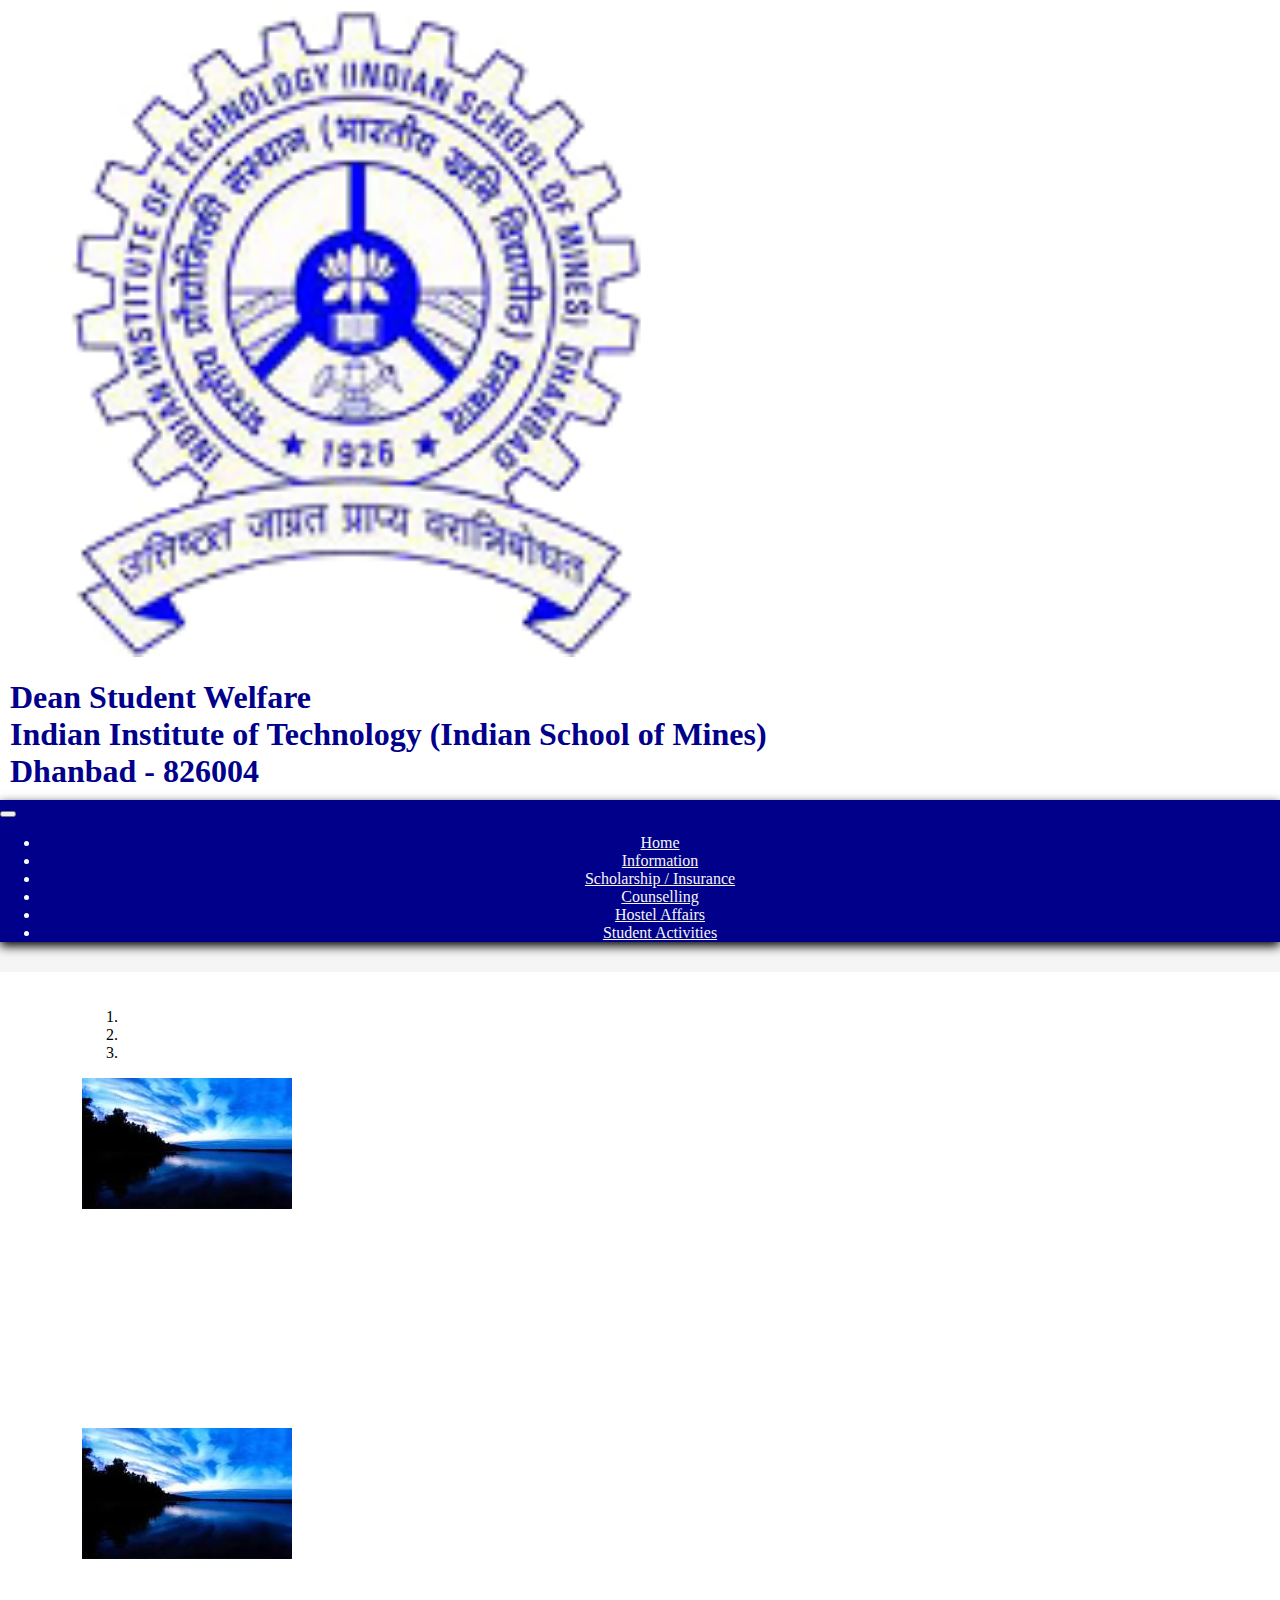
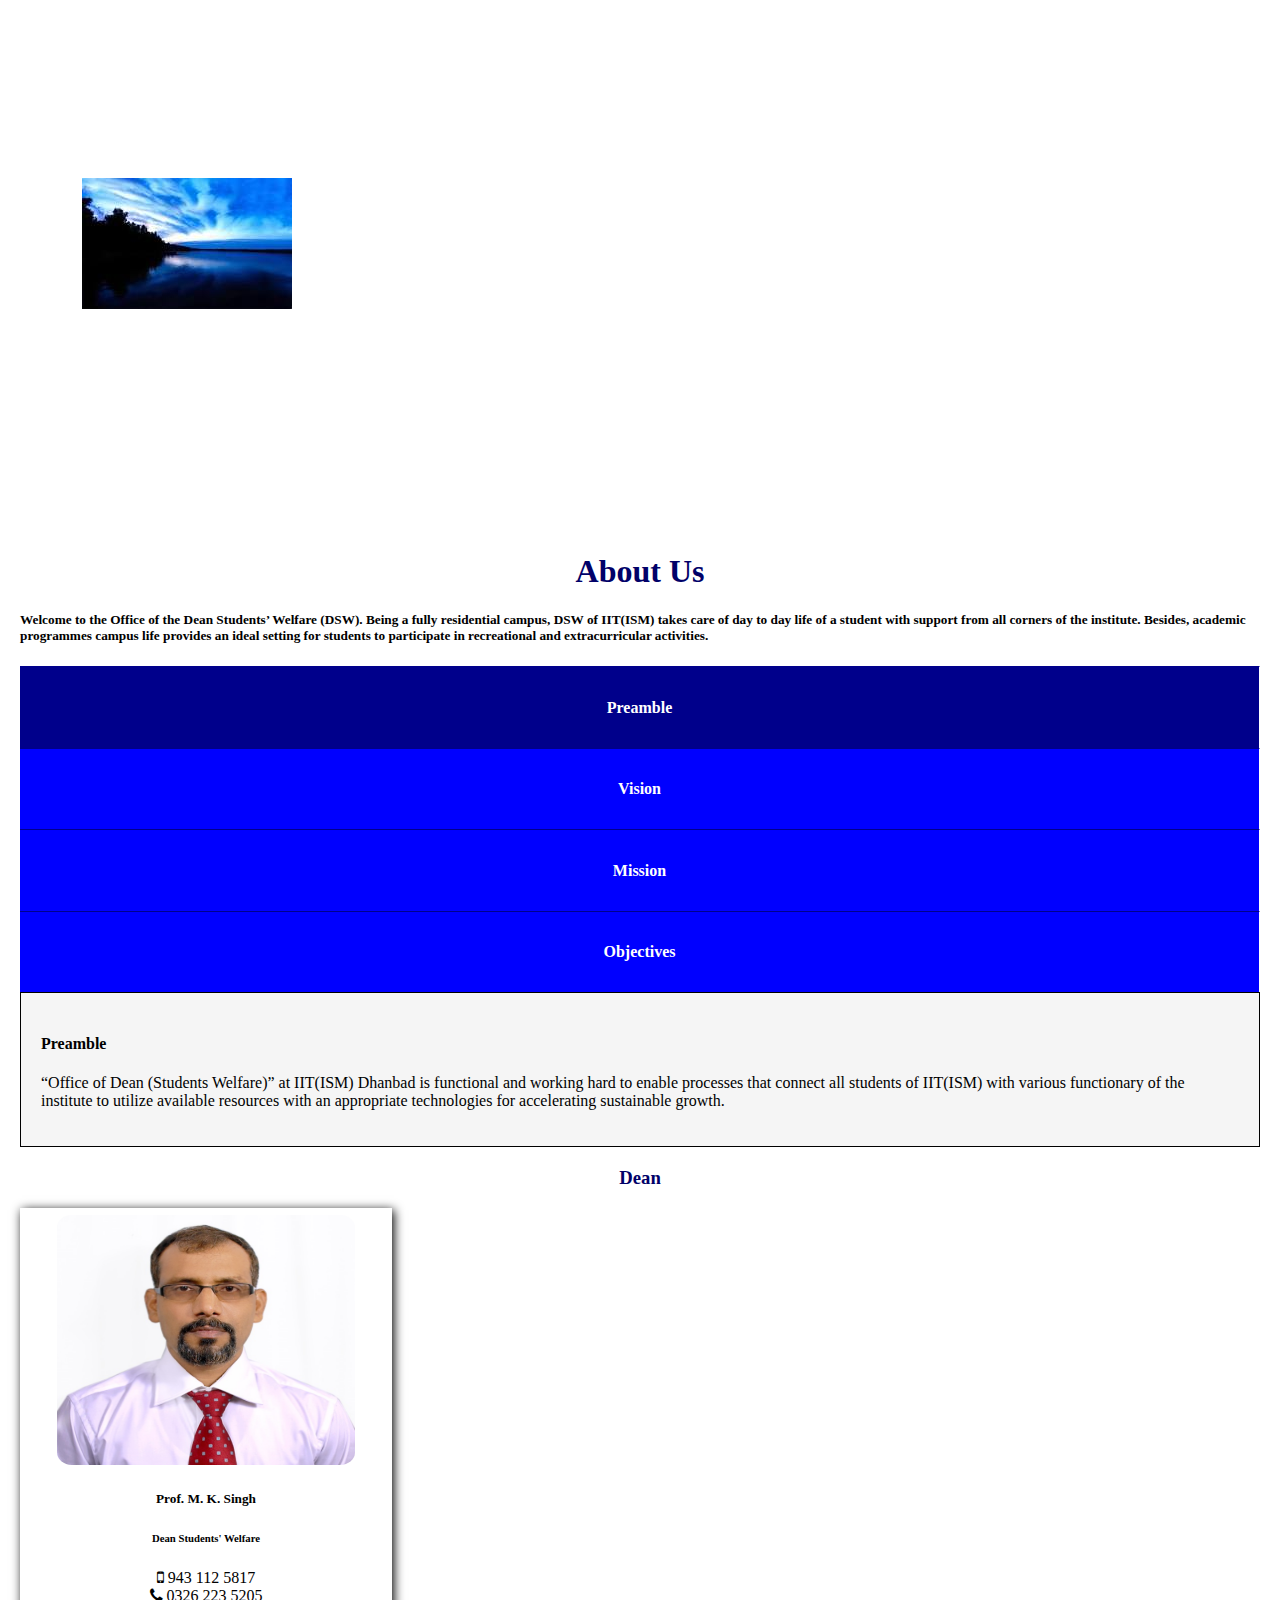
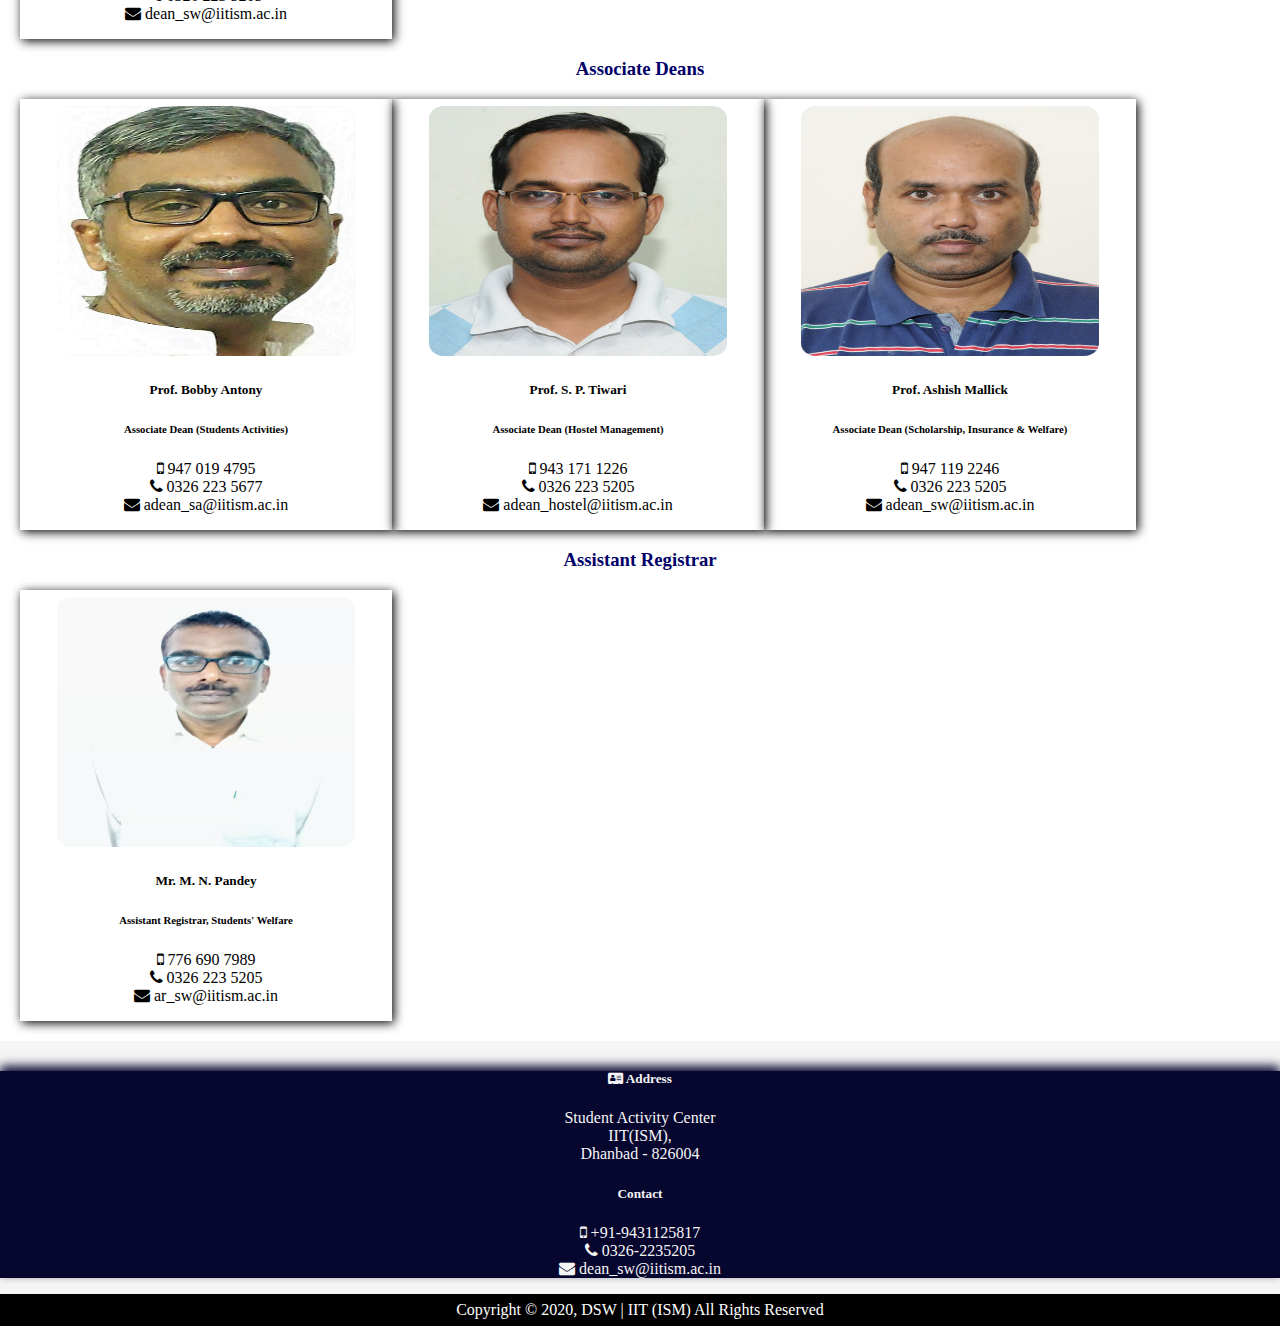
==== index.html @ 6314278c "hostel page data added" ====
<!DOCTYPE html>
<html>
    <head>
		    <meta charset="utf-8">
        <meta name="viewport" content="width=device-width, initial-scale=1.0">
        <link rel="stylesheet" href="assets/css/main.css">
        <link rel="stylesheet" href="https://cdnjs.cloudflare.com/ajax/libs/font-awesome/4.7.0/css/font-awesome.min.css">
        <!-- CSS only -->
        <link rel="stylesheet" href="https://stackpath.bootstrapcdn.com/bootstrap/4.5.1/css/bootstrap.min.css" integrity="sha384-VCmXjywReHh4PwowAiWNagnWcLhlEJLA5buUprzK8rxFgeH0kww/aWY76TfkUoSX" crossorigin="anonymous">
        <title>
            DSW | IIT(ISM) Dhanbad
        </title>
    </head>
    <body>
        <div class="container-fluid header">
          <div class="row ml-2 mt-2">
            <div class="header-logo">
              <img src="assets/images/ism-logo.jpg" alt="iit-ism-logo" id="header-logo-image" >
            </div>
            <div class="header-title-wrapper mx-auto">
              <h1 class="header-title">Dean Student Welfare</h1>
              <h1 class="header-title">Indian Institute of Technology (Indian School of Mines)</h1>
              <h1 class="header-title">Dhanbad - 826004</h1>
            </div>
          </div>
        </div>

        <nav class="navbar sticky-top navbar-expand-md navbar-dark">
          <div class="container-fluid">
            <!-- Brand -->
            <!-- Toggler/collapsibe Button -->
            <button class="navbar-toggler" type="button" data-toggle="collapse" data-target="#collapsibleNavbar">
              <span class="navbar-toggler-icon"></span>
            </button>
        
            <!-- Navbar links -->
            <div class="collapse navbar-collapse" id="collapsibleNavbar">
              <ul class="navbar-nav mx-auto">
                <li class="nav-item">
                  <a class="nav-link" href="index.html">Home</a>
                </li>
                <li class="nav-item">
                  <a class="nav-link" href="info.html">Information</a>
                </li>
                <li class="nav-item">
                  <a class="nav-link" href="siw.html">Scholarship / Insurance</a>
                </li>
               <li class="nav-item">
                  <a class="nav-link" href="counselling.html">Counselling</a>
                </li>
                <li class="nav-item">
                  <a class="nav-link" href="hostel.html">Hostel Affairs</a>
                </li>
               <li class="nav-item">
                  <a class="nav-link" href="sa.html">Student Activities</a>
                </li>
              
              
              
              </ul>
            </div>
          </div> 
        </nav>
          <div class="container">
            <div class="row main-body">
                <div class="carousel-wrapper">
                    
                </div>
                <div id="carouselExampleIndicators" class="carousel slide" data-ride="carousel">
                    <ol class="carousel-indicators">
                      <li data-target="#carouselExampleIndicators" data-slide-to="0" class="active"></li>
                      <li data-target="#carouselExampleIndicators" data-slide-to="1"></li>
                      <li data-target="#carouselExampleIndicators" data-slide-to="2"></li>
                    </ol>
                    <div class="carousel-inner">
                      <div class="carousel-item active">
                        <img src="assets/images/test.jpg" class="d-block w-100 h-100" alt="...">
                      </div>
                      <div class="carousel-item">
                        <img src="assets/images/test.jpg" class="d-block w-100 h-100" alt="...">
                      </div>
                      <div class="carousel-item">
                        <img src="assets/images/test.jpg" class="d-block w-100 h-100" alt="...">
                      </div>
                    </div>
                    <a class="carousel-control-prev" href="#carouselExampleIndicators" role="button" data-slide="prev">
                      <span class="carousel-control-prev-icon" aria-hidden="true"></span>
                      <span class="sr-only">Previous</span>
                    </a>
                    <a class="carousel-control-next" href="#carouselExampleIndicators" role="button" data-slide="next">
                      <span class="carousel-control-next-icon" aria-hidden="true"></span>
                      <span class="sr-only">Next</span>
                    </a>
                </div>

                
                <div class="about-wrapper m-2 mb-4">
                  <h1 class="about-heading underline-effect">About Us</h1>
                  <h5> 
                    Welcome to the Office of the Dean Students’ Welfare (DSW). Being a fully residential campus, DSW of IIT(ISM) takes care of day to day life of a student with support from all corners of the institute. Besides, academic programmes campus life provides an ideal setting for students to participate in recreational and extracurricular activities.
                  </h5>
                </div>

                <div class="col-12 col-md-3 body-boxes" id="preamble">
                  <h4 class="section-heading">Preamble</h4>
                </div>
                <div class="col-12 col-md-3 body-boxes" id="vision">
                  <h4 class="section-heading">Vision</h4>
                </div>
                <div class="col-12 col-md-3 body-boxes" id="mission">
                  <h4 class="section-heading">Mission</h4>
                </div>
                <div class="col-12 col-md-3 body-boxes" id="objectives">
                  <h4 class="section-heading">Objectives</h4>
                </div>
                <div class="col-12 box-info pl-4" id="preambleinfo">
                  <h4 class="box-info-heading">Preamble</h4>
                  <p>“Office of Dean (Students Welfare)” at IIT(ISM) Dhanbad is functional and working hard to enable processes that connect all students of IIT(ISM) with various functionary of the institute to utilize available resources with an appropriate technologies for accelerating sustainable growth. </p>
                </div>
                <div class="col-12 box-info pl-4" id="visioninfo">
                  <h4 class="box-info-heading">Vision</h4>
                  <p>Sustainable and all-encompassing Growth of Students of IIT(ISM) through Knowledge sharing, Resource sharing and Well discipline action.</p>
                </div>
                <div class="col-12 box-info pl-4" id="missioninfo">
                  <h4 class="box-info-heading">Mission</h4>
                  <p>Sustainable and inclusive growth of Students of IIT(ISM) by increasing opportunities and creating enabling environment for their all round development.</p>
                </div>
                <div class="col-12 box-info pl-4" id="objectivesinfo">
                  <h4 class="box-info-heading">Objectives</h4>
                  <ul>
                    <li>To create an enabling environment for all round development of students of IIT(ISM).</li>
                    <li>To inculcate discipline among students of IIT(ISM) for their qualitative improvement.</li>
                    <li>To assist the students through various schemes of State and Central Governments and the Istitute.</li>
                    <li>To enrich hostel facility for having a feeling about home away from home.</li>
                    <li>To develop an academic framework for working on Social, Cultural & Technical problems, their solutions and assessment.</li>
                    <li>To organize various activities in Cultural, Sports & Technical Fests to inculcate hidden talents among students, besides academics.</li>
                    <li>To drive Clean and Green Environment in an around the IIT(ISM) Campus.</li>
                  </ul>
                </div>

                <div class="contact-wrapper m-2 mb-4">
                  <h3 class="contact-heading underline-effect">Dean</h3>
                  <div class="card-wrapper">
                    <div class="ccard mx-auto m-3">
                      <img src="assets/images/dean_sw.jpg" class="card-img-top" alt="...">
                      <div class="card-body">
                        <h5 class="card-title">Prof. M. K. Singh</h5>
                        <h6 class="card-subtitle mb-2">Dean Students' Welfare</h6>
                        <p class="card-text">
                          <i class="fa fa-mobile"></i>  943 112 5817
                          <br>
                          <i class="fa fa-phone"></i>  0326 223 5205
                          <br>
                          <i class="fa fa-envelope"></i>  dean_sw@iitism.ac.in
                        </p>
                      </div>
                    </div>
                  </div>
                  <h3 class="contact-heading underline-effect">Associate Deans</h3>
                  <div class="card-wrapper">
                    <div class="ccard mx-auto m-3">
                      <img src="assets/images/adean_sa.jpg" class="card-img-top" alt="...">
                      <div class="card-body">
                        <h5 class="card-title">Prof. Bobby Antony</h5>
                        <h6 class="card-subtitle mb-2">Associate Dean (Students Activities)</h6>
                        <p class="card-text">
                          <i class="fa fa-mobile"></i>  947 019 4795
                          <br>
                          <i class="fa fa-phone"></i>  0326 223 5677
                          <br>
                          <i class="fa fa-envelope"></i>  adean_sa@iitism.ac.in
                        </p>
                      </div>
                    </div>
                    <div class="ccard mx-auto m-3">
                      <img src="assets/images/adean_hostel.jpg" class="card-img-top" alt="...">
                      <div class="card-body">
                        <h5 class="card-title">Prof. S. P. Tiwari</h5>
                        <h6 class="card-subtitle mb-2">Associate Dean (Hostel Management)</h6>
                        <p class="card-text">
                          <i class="fa fa-mobile"></i>   943 171 1226
                          <br>
                          <i class="fa fa-phone"></i>  0326 223 5205
                          <br>
                          <i class="fa fa-envelope"></i>  adean_hostel@iitism.ac.in 
                        </p>
                      </div>
                    </div>
                    <div class="ccard mx-auto m-3">
                      <img src="assets/images/adean_siw.jpg" class="card-img-top" alt="...">
                      <div class="card-body">
                        <h5 class="card-title">Prof. Ashish Mallick</h5>
                        <h6 class="card-subtitle mb-2">Associate Dean (Scholarship, Insurance & Welfare)</h6>
                        <p class="card-text">
                          <i class="fa fa-mobile"></i>  947 119 2246
                          <br>
                          <i class="fa fa-phone"></i>  0326 223 5205
                          <br>
                          <i class="fa fa-envelope"></i>  adean_sw@iitism.ac.in
                        </p>
                      </div>
                    </div>
                  </div>
                  <h3 class="contact-heading underline-effect">Assistant Registrar</h3>
                  <div class="card-wrapper">
                    <div class="ccard mx-auto m-3">
                      <img src="assets/images/ar_sw.jpg" class="card-img-top" alt="...">
                      <div class="card-body">
                        <h5 class="card-title">Mr. M. N. Pandey</h5>
                        <h6 class="card-subtitle mb-2">Assistant Registrar, Students' Welfare</h6>
                        <p class="card-text">
                          <i class="fa fa-mobile"></i>  776 690 7989
                          <br>
                          <i class="fa fa-phone"></i>  0326 223 5205
                          <br>
                          <i class="fa fa-envelope"></i>  ar_sw@iitism.ac.in
                        </p>
                      </div>
                    </div>
                  </div>
                </div>
                
                
            </div>
        </div>

        

        <div class="container-fluid footer-wrapper">
          <div class="row footer">
            <div class="col-12 col-md-6 mt-4 mb-3 footer-col">
              <h5 class="text-uppercase font-weight-bold">
                <i class="fa fa-address-card"></i>  Address
              </h5>
              <p>
                Student Activity Center
                <br>
                IIT(ISM),
                <br>
                Dhanbad - 826004
              </p>
            </div>
            <div class="col-12 col-md-6 mt-4 mb-3 footer-col">
              <h5 class="text-uppercase font-weight-bold">Contact</h5>
              <p>
                <i class="fa fa-mobile"></i>  +91-9431125817 
                <br>
                <i class="fa fa-phone"></i>  0326-2235205 
                <br>
                <i class="fa fa-envelope"></i>   dean_sw@iitism.ac.in 
              </p>
            </div>
          </div>
        </div>
        <div class="copyright">
          Copyright © 2020, DSW | IIT (ISM) All Rights Reserved
        </div>


        
        <!-- JS, Popper.js, and jQuery -->
        <!-- <script src="https://code.jquery.com/jquery-3.5.1.slim.min.js" integrity="sha384-DfXdz2htPH0lsSSs5nCTpuj/zy4C+OGpamoFVy38MVBnE+IbbVYUew+OrCXaRkfj" crossorigin="anonymous"></script> -->
        <script src="https://ajax.googleapis.com/ajax/libs/jquery/3.5.1/jquery.min.js"></script>
        <script src="assets/scripts/main.js"></script>
        <script src="https://cdn.jsdelivr.net/npm/popper.js@1.16.1/dist/umd/popper.min.js" integrity="sha384-9/reFTGAW83EW2RDu2S0VKaIzap3H66lZH81PoYlFhbGU+6BZp6G7niu735Sk7lN" crossorigin="anonymous"></script>
        <script src="https://stackpath.bootstrapcdn.com/bootstrap/4.5.1/js/bootstrap.min.js" integrity="sha384-XEerZL0cuoUbHE4nZReLT7nx9gQrQreJekYhJD9WNWhH8nEW+0c5qq7aIo2Wl30J" crossorigin="anonymous"></script>
        
    </body>
</html>
---- assets/css/main.css ----
*{
    box-sizing: border-box;
}
html,
body{
    margin: 0;
    padding: 0;
    background-color: #f5f5f5 !important;
    font-family: 'Lora', serif;
    font-size: 16px;
}

.underline-effect{
    background-image: linear-gradient(to right, blue, blue);
    background-position: bottom center;
    background-repeat: no-repeat;
    background-size: 0 3px;
    transition: background-size .5s ease;
}
.underline-effect:hover{
    background-size: 50% 3px;
}

.header{
    /* border: 1px solid blueviolet; */
    background-color: white;
    display: flex;
}
.header-logo{
    /* border: 1px solid blue; */
    margin: 0;
    padding: 1%;
}
#header-logo-image{
    width: 100%;
    height: 100%;
}
.header-title-wrapper{
    margin: 10px;
}
.header-title{
    color: darkblue;
    padding: 0;
    margin: 0;
    font-size: 2rem;
}

.navbar{
    background-color: darkblue;
    box-shadow: 0 4px 10px black;
}
.nav-item{
    /* border: 1px solid black; */
    padding: 0 10px;
    text-align: center;
    color: white;
}
.nav-item a:hover{
    background-color: blue;
}
.nav-item a{
    color: whitesmoke;
}
.navbar-dark .nav-item a:hover{
    background-color: blue;
    color: white;
}
.nav-link{
    line-height: normal;
}

.main-body{
    background-color: white;
    margin-top: 30px;
    margin-bottom: 30px;
    padding: 20px;
    /* border: 1px solid black; */
}
.carousel{
    width: 90%;
    margin: 0 5% 2%;
}
.carousel-item{
    height: 350px;
}
.about-heading{
    color: rgb(1, 1, 105);
    text-align: center;
}
.about-heading:hover{
    background-size: 15% 3px;
}
.body-boxes{
    background-color: blue;
    padding: 10px;
    color: white;
    border-right: 1px solid white;
    border-top: 1px solid darkblue;
}
#preamble{
    background-color: darkblue;
}
.box-info{
    background-color: #f5f5f5;
    padding: 20px;
    margin-bottom: 20px;
    border: 1px solid black;
    display: none;
}
#preambleinfo{
    display: block;
}
.section-heading{
    text-align: center;
}

.contact-wrapper{
    width: 100%;
}
.contact-heading{
    color: rgb(1, 1, 105);
    font-weight: bold;
    text-align: center;
}
.contact-heading:hover{
    background-size: 20% 3px;
}
.card-wrapper{
    display: flex;
    flex-wrap: wrap;
    width: 100%;
    /* border: 1px solid black; */
}
.ccard{
    width: 30%;
    box-shadow: 2px 2px 10px black;
}
.ccard .card-img-top{
    width: 80%;
    max-height: 250px;
    margin-left: 10%;
    margin-top: 2%;
    border-radius: 5%;
}
.ccard .card-body{
    text-align: center;
}

.footer-wrapper{
    background-color: #06062f;
    color: whitesmoke;
    box-shadow: 0 -5px 10px #06062f;
}
.footer-col{
    text-align: center;
}
.copyright{
    width: 100%;
    padding: 7px 0;
    margin: 0;
    text-align: center;
    background-color: black;
    color: white;
}


.page-wrapper{
    width: 100%;
}
.page-heading{
    color: rgb(1, 1, 105);
    text-align: center;
}
.page-content{
    border-top: 1px dotted black;
}
.counselling-contact{
    font-size: 1.2rem;
}
.counselling-contact-list{
    list-style: none;
    padding: 0;
}

.hostel-large-view .hostel-boxes{
    padding: 10px;
    /* border: 1px solid black; */
}
.hostel-large-view .hostel-boxes .hostel-images{
    width: 90%;
    height: 200px;
    margin-left: 5%;
    border-radius: 5%;
}
.hostel-large-view .hostel-boxes h2{
    text-align: center;
}
.hostel-large-view .hostel-info{
    background-color: #f5f5f5;
    padding: 20px;
    box-shadow: 1px 1px 4px black;
    border-radius: 10px;
    margin-bottom: 10px;
}
.updown{
    transform: scaleY(0);
}
.hostel-mobile-view{
    display: none;
}
.hostel-mobile-view .card{
    margin: 5px;
}
.hostel-mobile-view .card .card-header h2{
    text-align: center;
}
.hostel-mobile-view .card .card-img-top{
    border-radius: 10px;
    height: 150px;
}


@media (max-width: 767.98px){
    .ccard{
        width: 45%;
    }
    .hostel-mobile-view{
        display: block;
    }
    .hostel-mobile-view .card .card-img-top{
        width: 90%;
        margin-left: 5%;
    }
    .hostel-large-view{
        display: none !important;
    }
    
}

@media (max-width: 575.98px) {
    .ccard{
        width: 90%;
    }
    .card-img-top{
        width: 75%;
    }
}
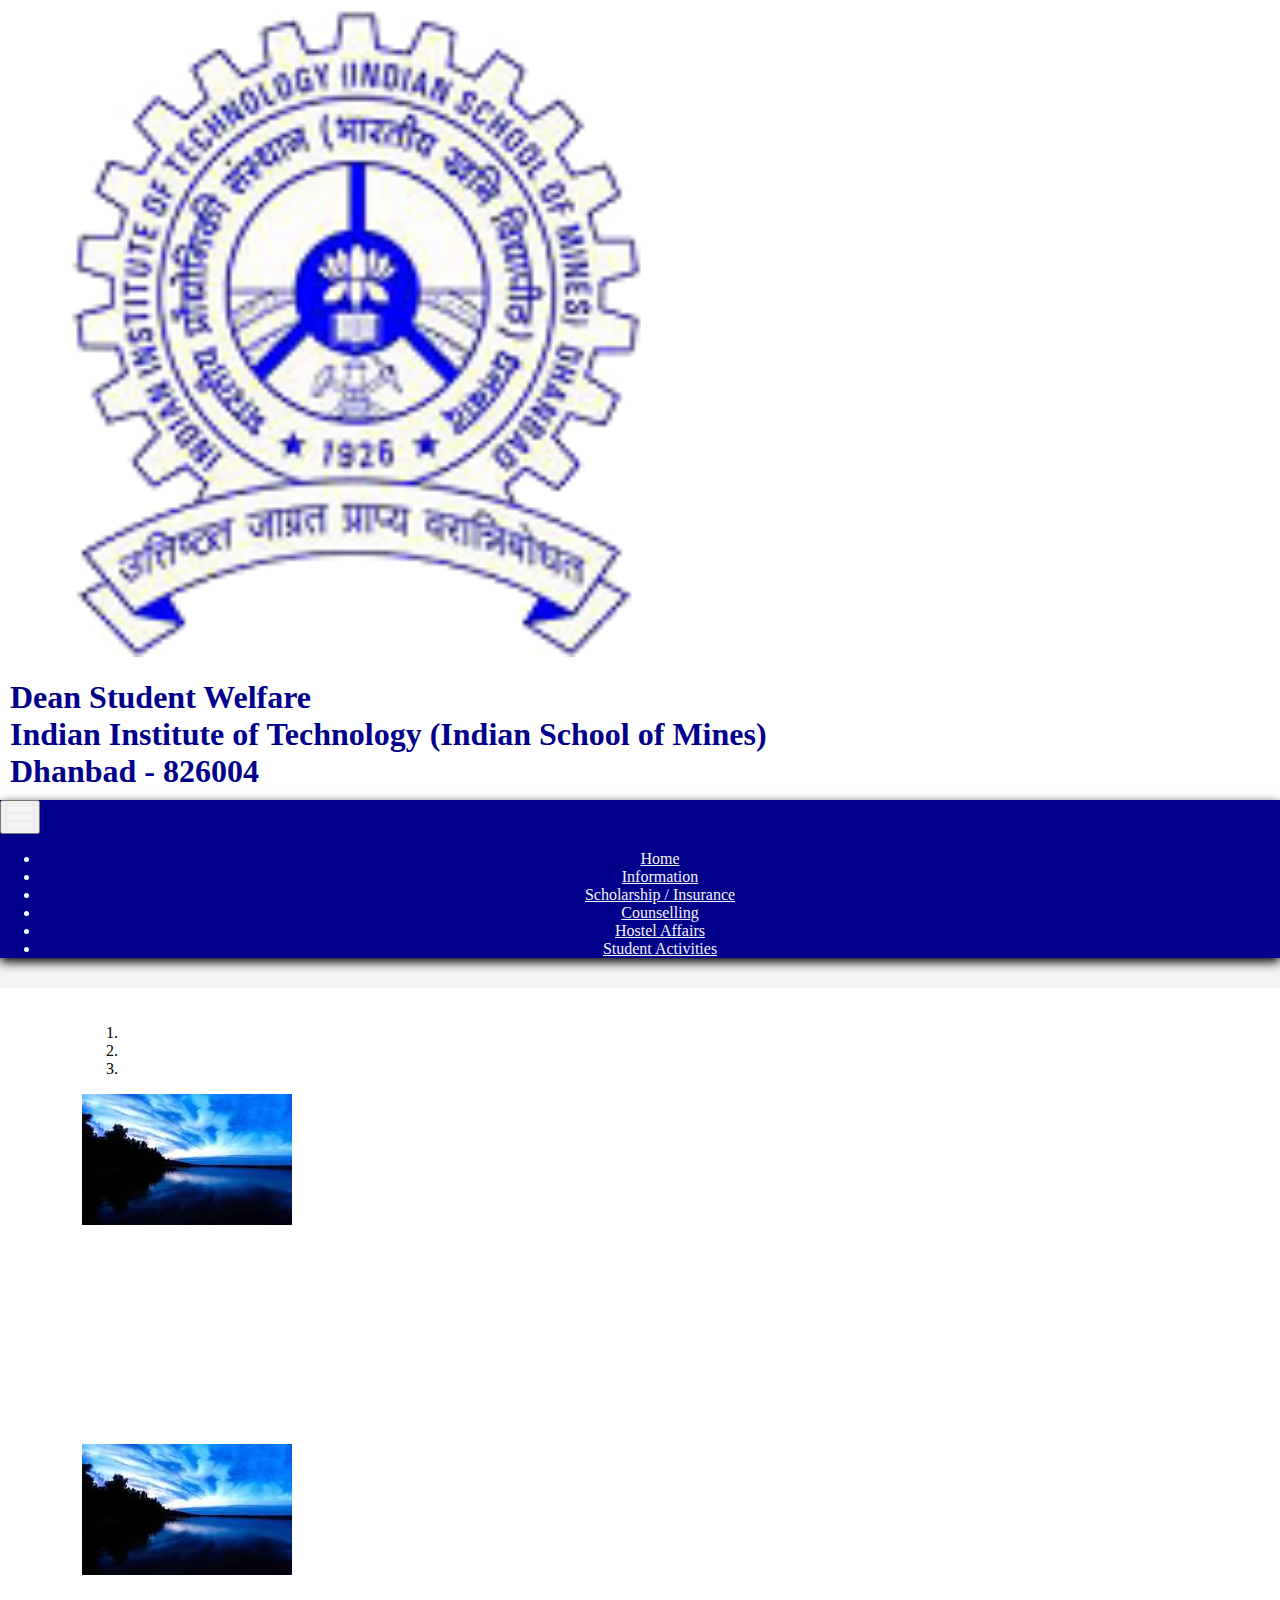
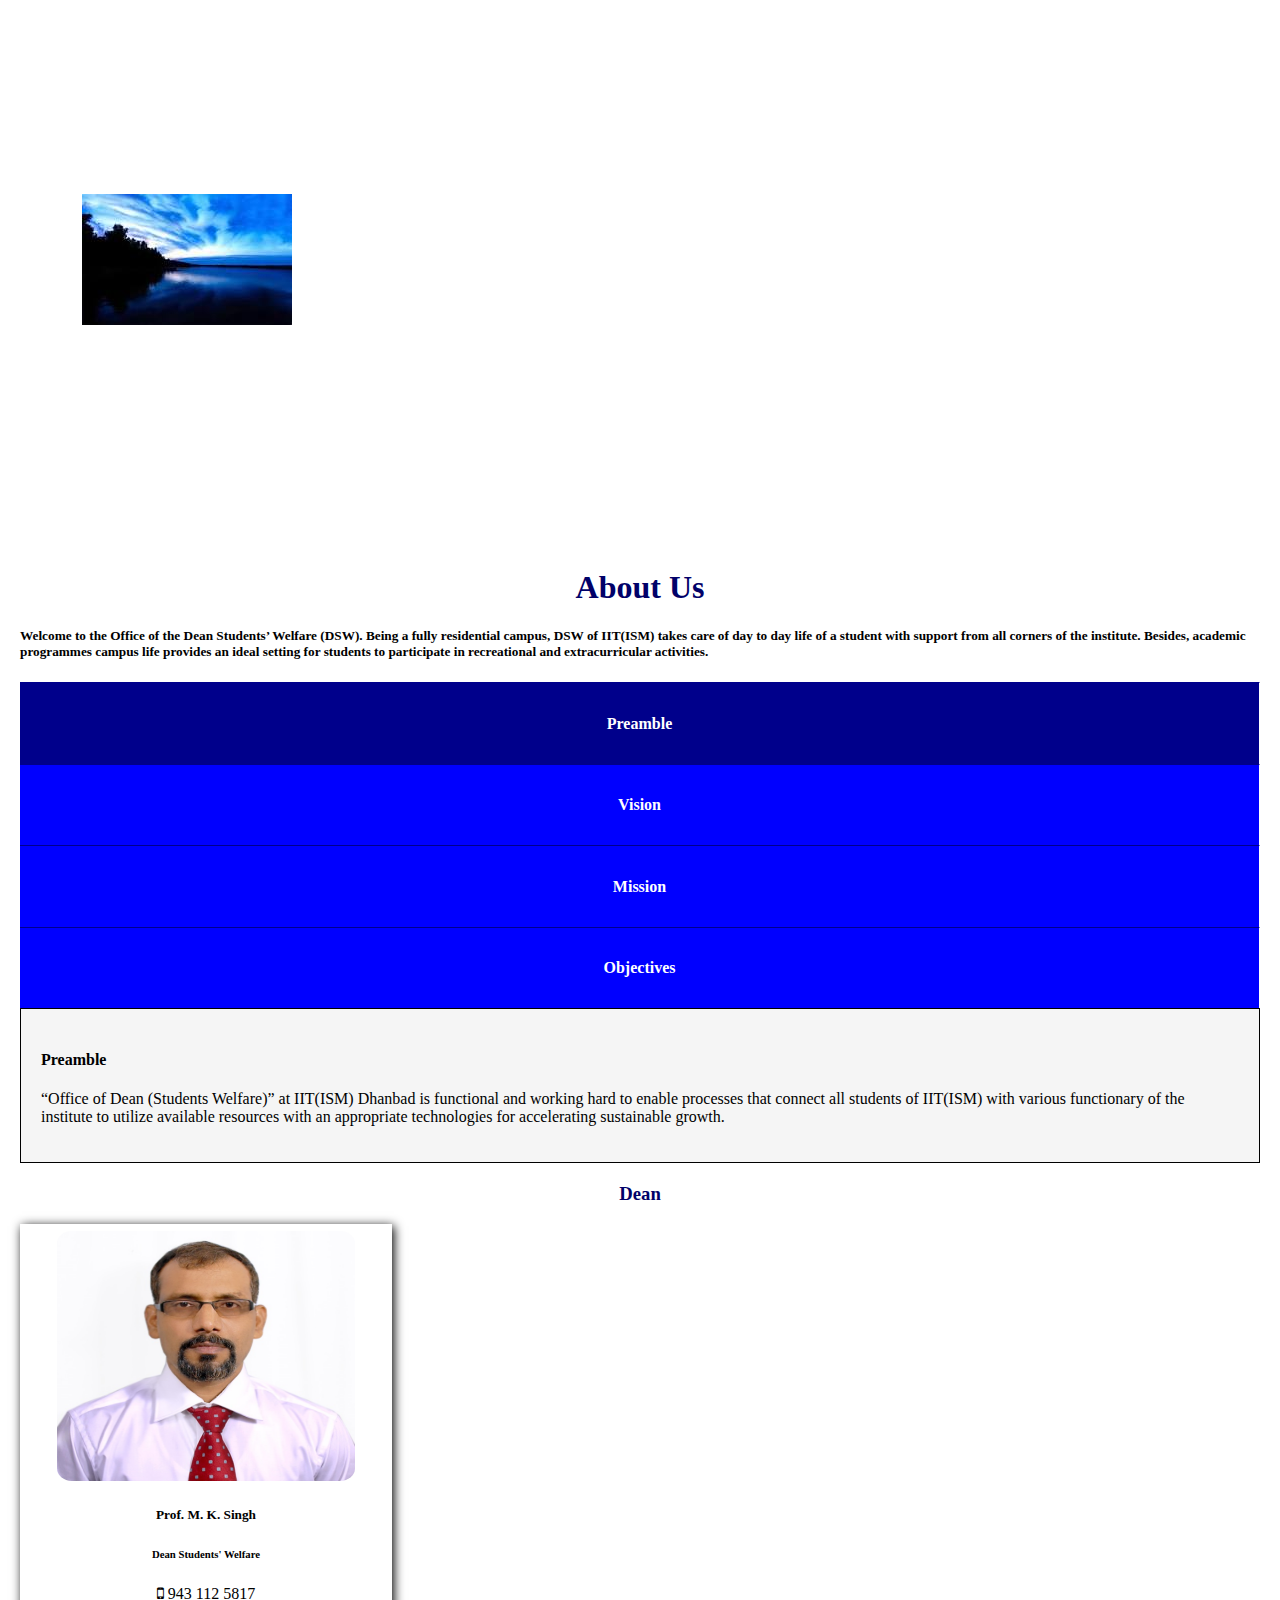
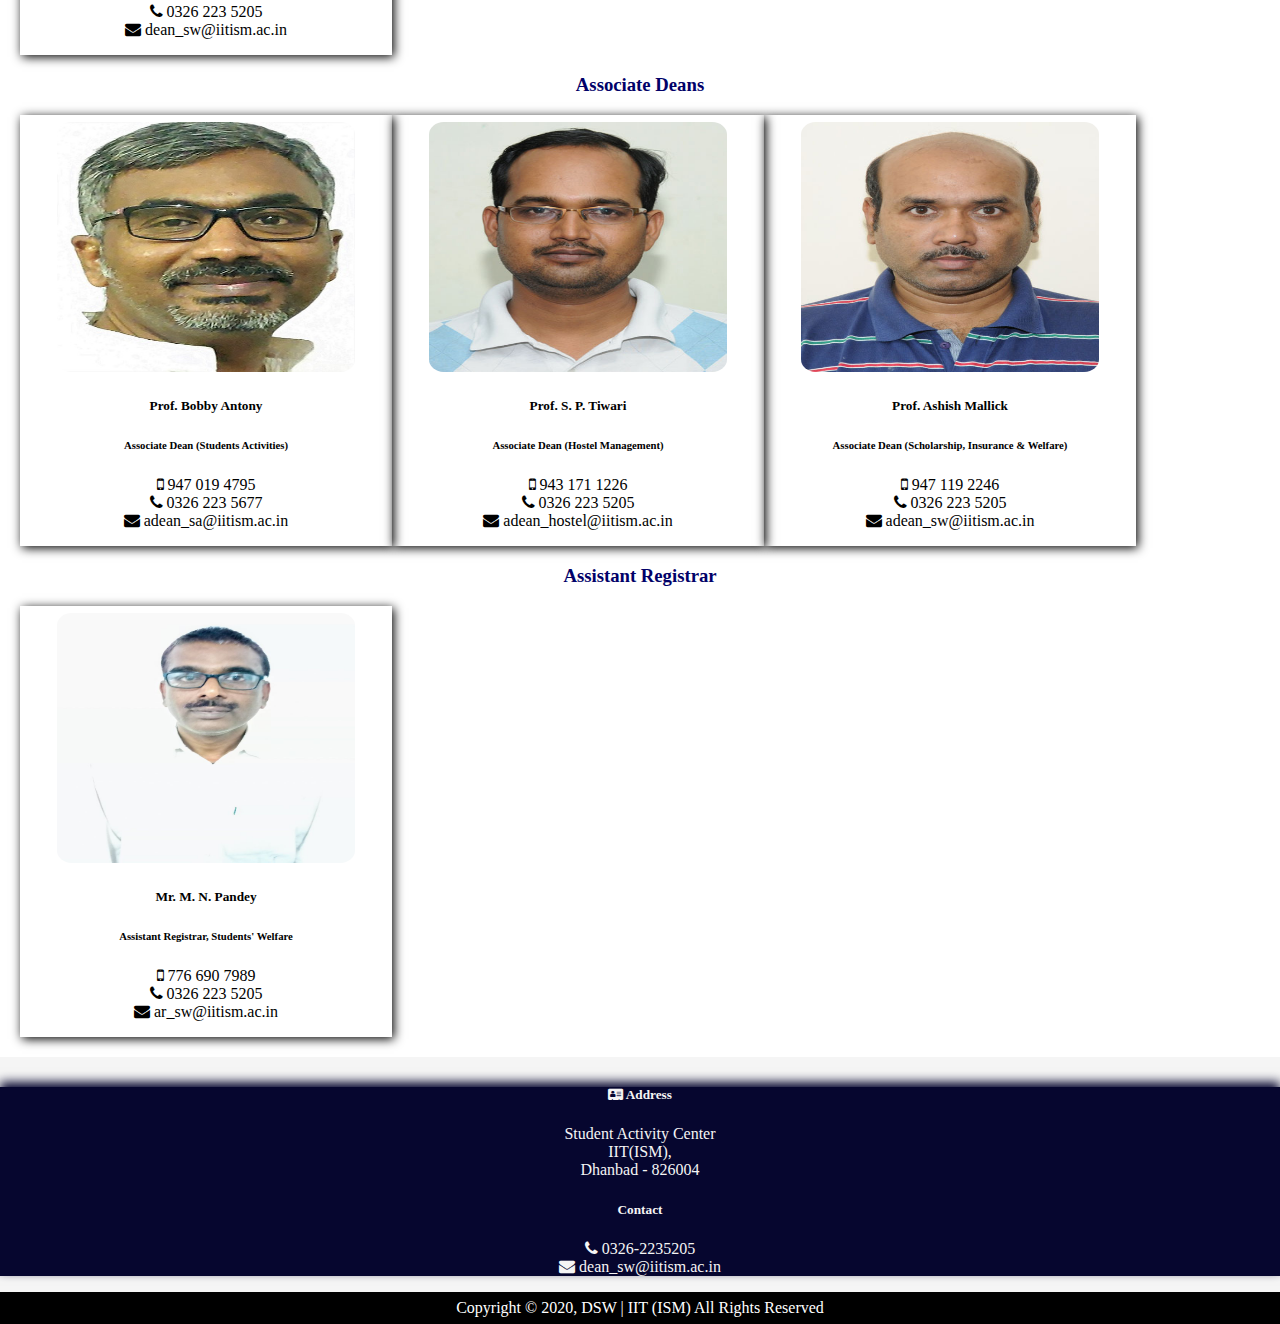
==== commit 161eff7b: "hostel warden data added for large screen" ====
--- a/index.html
+++ b/index.html
@@ -25,12 +25,14 @@
           </div>
         </div>
 
-        <nav class="navbar sticky-top navbar-expand-md navbar-dark">
+        <nav class="navbar sticky-top navbar-expand-md">
           <div class="container-fluid">
             <!-- Brand -->
             <!-- Toggler/collapsibe Button -->
             <button class="navbar-toggler" type="button" data-toggle="collapse" data-target="#collapsibleNavbar">
-              <span class="navbar-toggler-icon"></span>
+              <span class="navbar-toggler-icon">
+                <i class="fa fa-navicon"></i>
+              </span>
             </button>
         
             <!-- Navbar links -->
@@ -243,8 +245,6 @@
             <div class="col-12 col-md-6 mt-4 mb-3 footer-col">
               <h5 class="text-uppercase font-weight-bold">Contact</h5>
               <p>
-                <i class="fa fa-mobile"></i>  +91-9431125817 
-                <br>
                 <i class="fa fa-phone"></i>  0326-2235205 
                 <br>
                 <i class="fa fa-envelope"></i>   dean_sw@iitism.ac.in 
--- a/assets/css/main.css
+++ b/assets/css/main.css
@@ -54,9 +54,12 @@
     padding: 0 10px;
     text-align: center;
     color: white;
+    border-radius: 10px;
 }
 .nav-item a:hover{
     background-color: blue;
+    border-radius: 10px;
+    color: white !important;
 }
 .nav-item a{
     color: whitesmoke;
@@ -67,6 +70,10 @@
 }
 .nav-link{
     line-height: normal;
+}
+.navbar-toggler-icon .fa-navicon{
+    color: whitesmoke;
+    font-size: 28px;
 }
 
 .main-body{
@@ -202,8 +209,15 @@
     border-radius: 10px;
     margin-bottom: 10px;
 }
-.updown{
-    transform: scaleY(0);
+table{
+    table-layout: fixed;
+    width: 100%;
+}
+th, td{
+    border: 1px solid black;
+}
+td{
+    word-break: break-all;
 }
 .hostel-mobile-view{
     display: none;
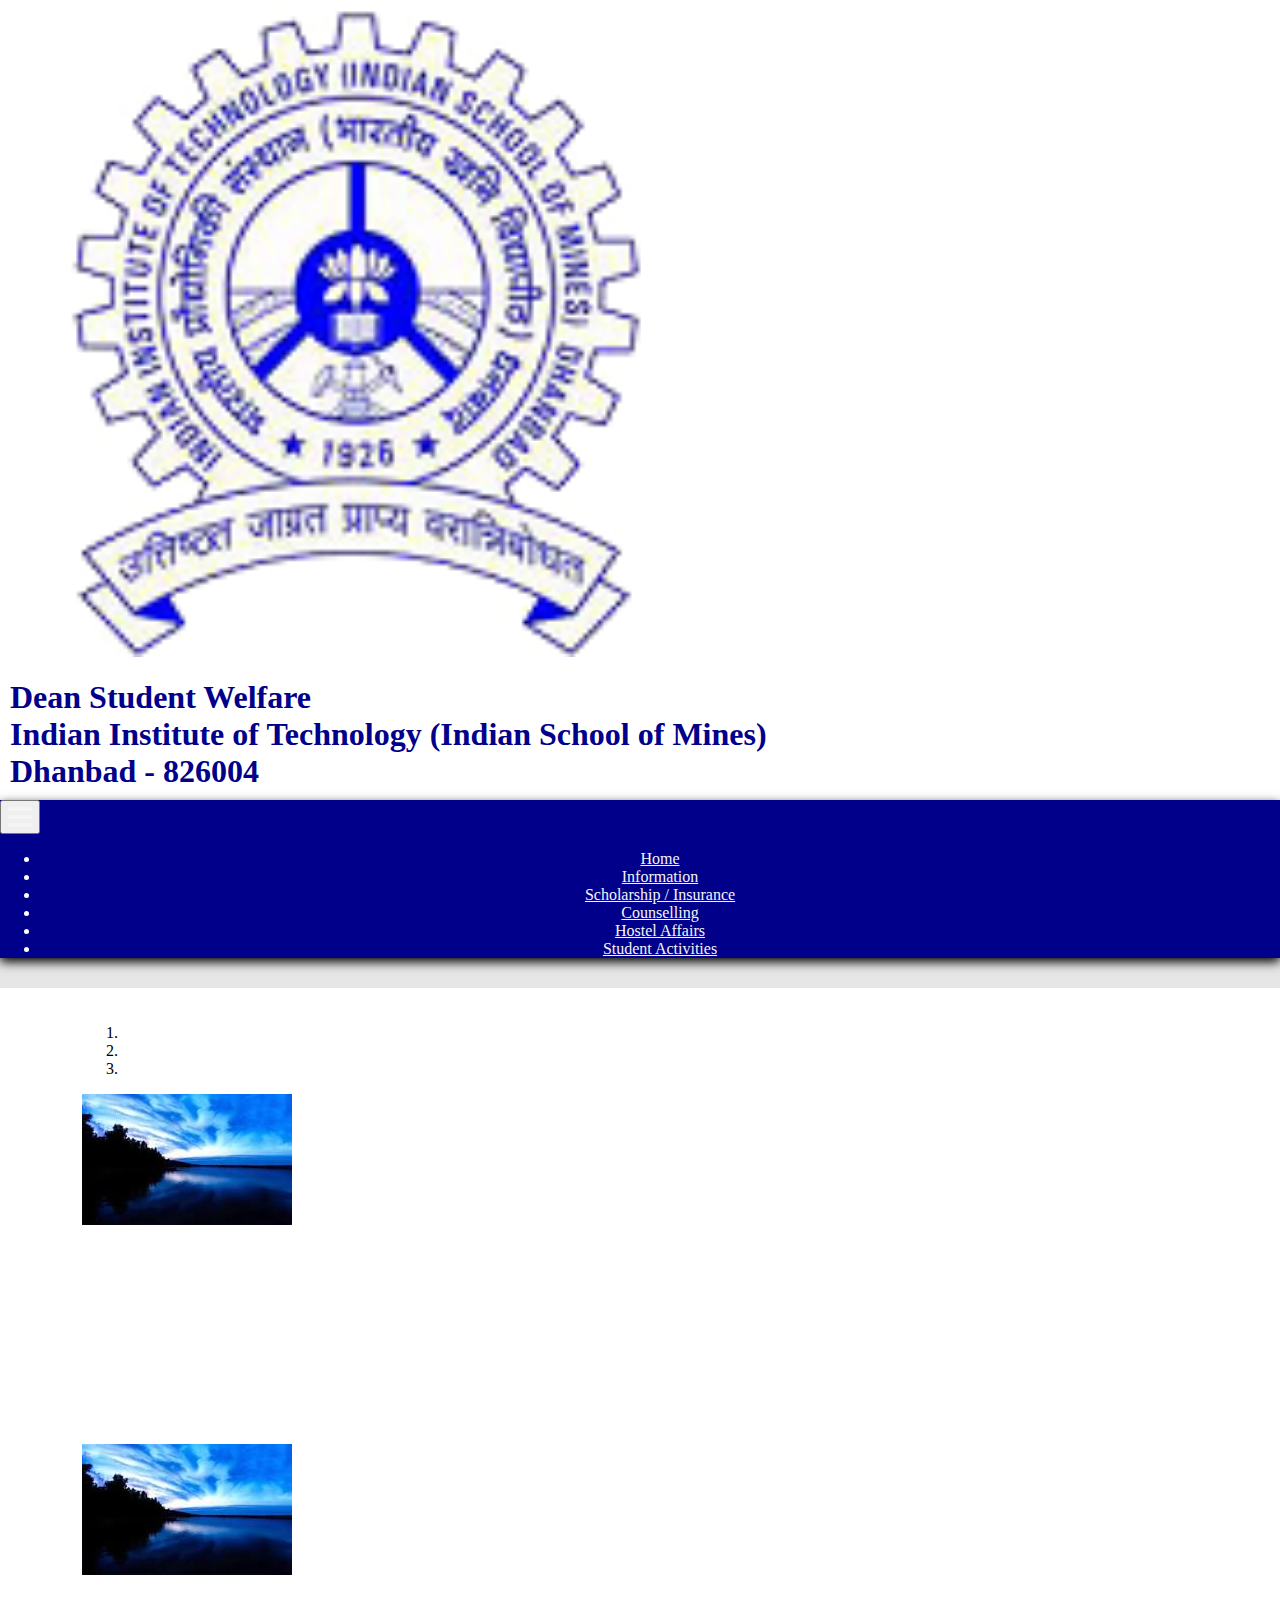
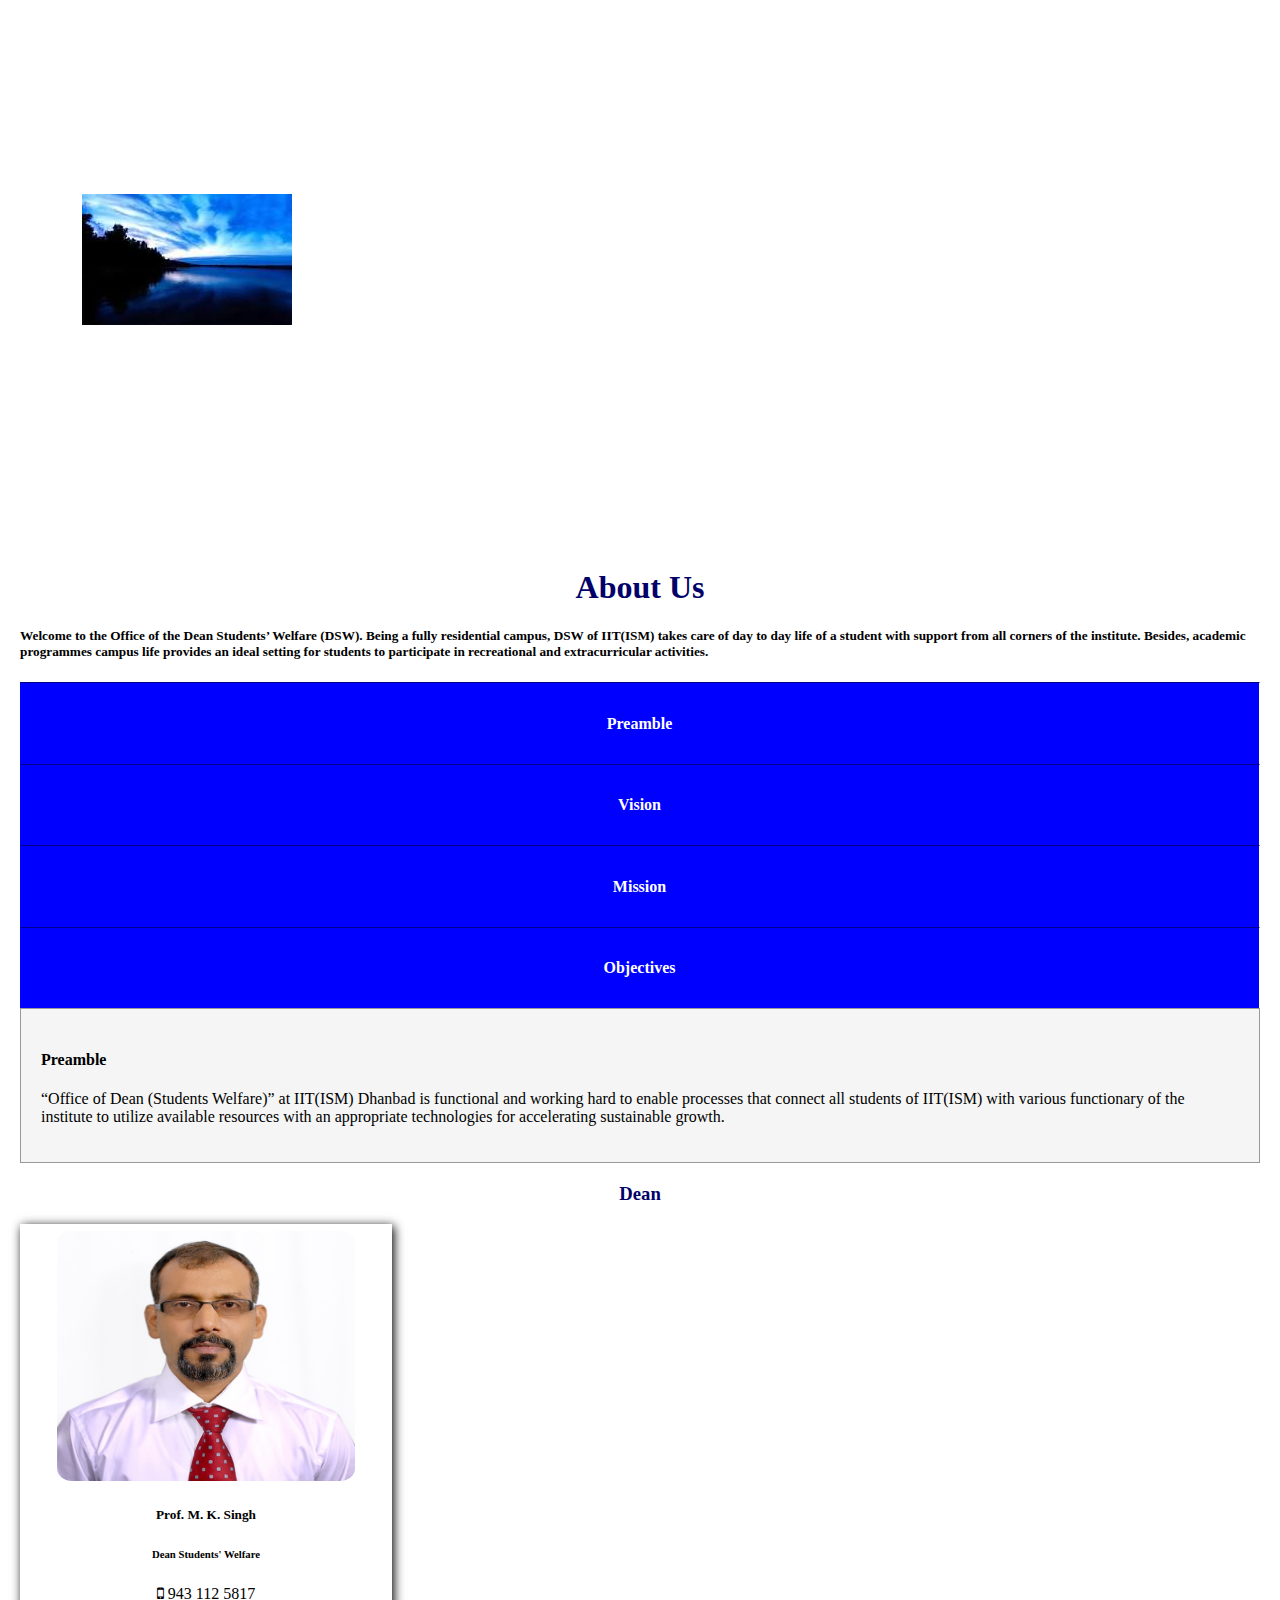
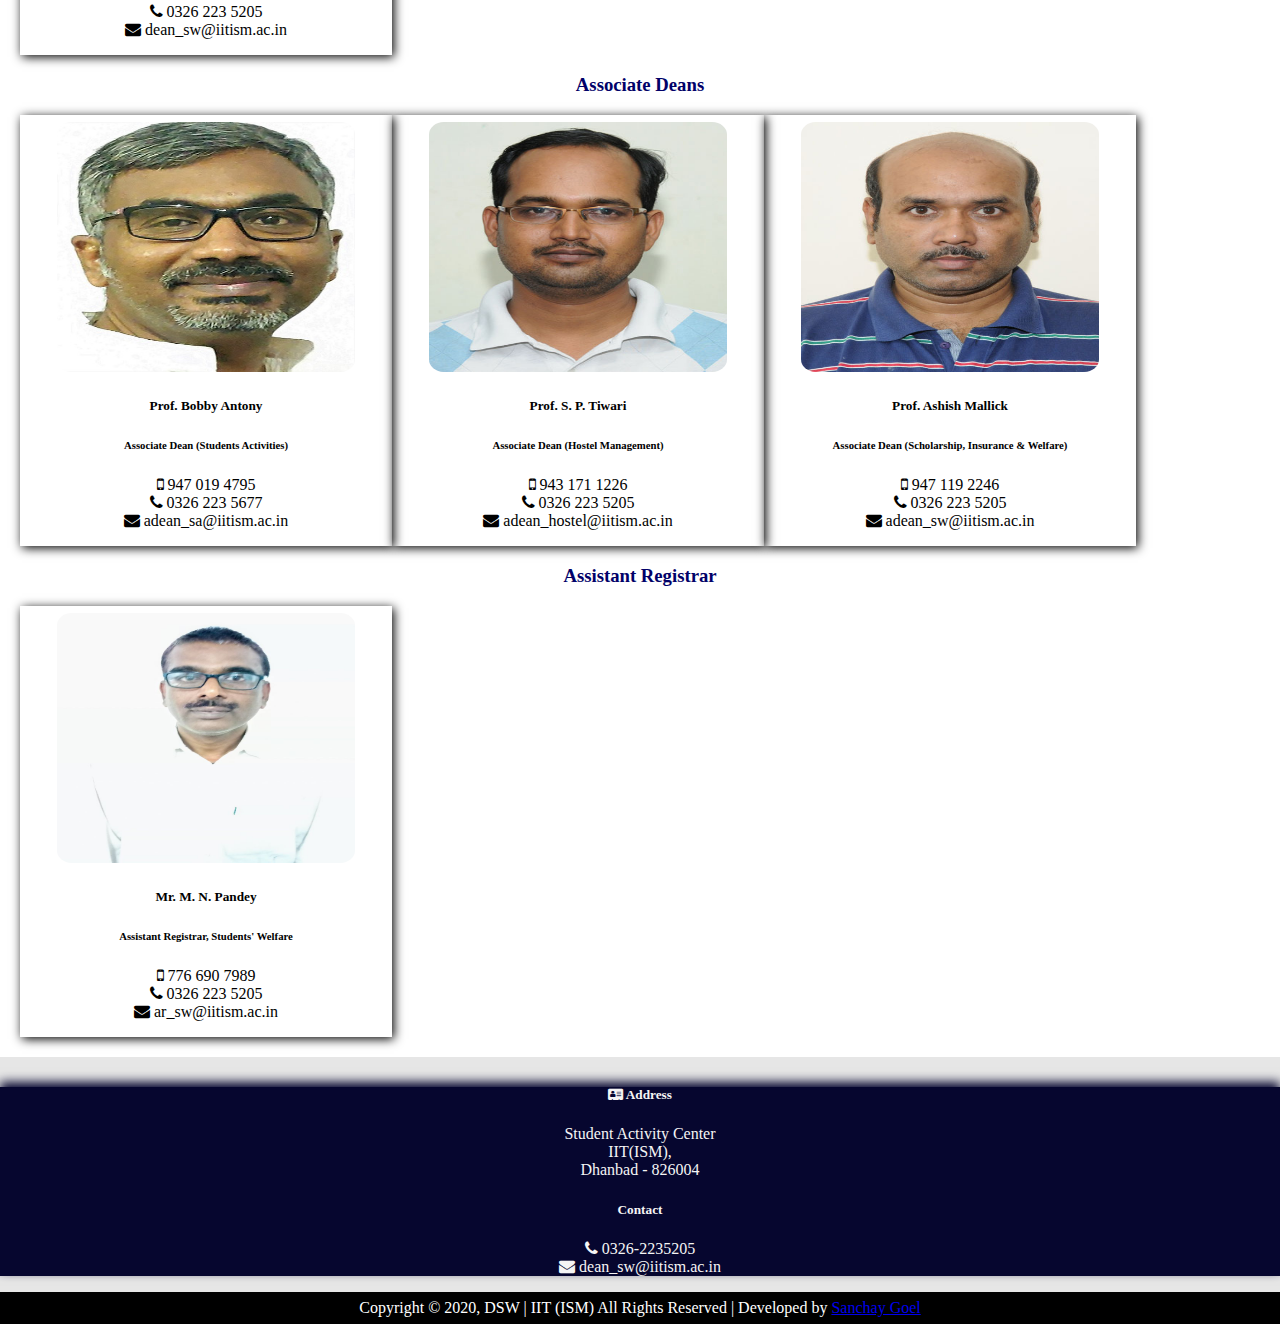
==== commit 074291b8: "info links updated and footer modfied" ====
--- a/index.html
+++ b/index.html
@@ -253,7 +253,7 @@
           </div>
         </div>
         <div class="copyright">
-          Copyright © 2020, DSW | IIT (ISM) All Rights Reserved
+          Copyright © 2020, DSW | IIT (ISM) All Rights Reserved | Developed by <a href="https://www.linkedin.com/in/sanchay-goel" target="_blank">Sanchay Goel</a>
         </div>
 
 
--- a/assets/css/main.css
+++ b/assets/css/main.css
@@ -5,7 +5,7 @@
 body{
     margin: 0;
     padding: 0;
-    background-color: #f5f5f5 !important;
+    background-color: #e6e6e6 !important;
     font-family: 'Lora', serif;
     font-size: 16px;
 }
@@ -103,15 +103,18 @@
     color: white;
     border-right: 1px solid white;
     border-top: 1px solid darkblue;
-}
-#preamble{
-    background-color: darkblue;
+    transition: transform 0.2s;
+}
+.body-boxes:hover{
+    z-index: 10;
+    transform: scale(1.02);
+    border: 1px solid black;
 }
 .box-info{
     background-color: #f5f5f5;
     padding: 20px;
     margin-bottom: 20px;
-    border: 1px solid black;
+    border: 1px solid #999;
     display: none;
 }
 #preambleinfo{
@@ -141,6 +144,10 @@
 .ccard{
     width: 30%;
     box-shadow: 2px 2px 10px black;
+    transition: transform 0.3s;
+}
+.ccard:hover{
+    transform: scale(1.05);
 }
 .ccard .card-img-top{
     width: 80%;
@@ -177,8 +184,9 @@
 .page-heading{
     color: rgb(1, 1, 105);
     text-align: center;
-}
-.page-content{
+    margin-bottom: 10px;
+}
+.page-content:first-child{
     border-top: 1px dotted black;
 }
 .counselling-contact{
@@ -187,6 +195,56 @@
 .counselling-contact-list{
     list-style: none;
     padding: 0;
+}
+#your-dost-header:hover{
+    background-size: 25% 3px;
+}
+
+.page-wrapper .activity-section{
+    width: 100%;
+    display: flex;
+    border: 1px solid #888;
+    box-shadow: 2px 4px 6px #555;
+    margin-bottom: 20px;
+    transition: transform 0.2s;
+}
+.page-wrapper .activity-section:hover{
+    transform: scale(1.02);
+}
+.page-wrapper .activity-section:nth-child(odd){
+    flex-direction: row-reverse;
+}
+.page-wrapper .activity-section .activity-image-wrapper{
+    width: 40%;
+    margin: 20px;
+    display: flex;
+    justify-content: center;
+}
+.page-wrapper .activity-section .activity-section-image{
+    width: 100%;
+    min-height: 250px;
+    border-radius: 10px;
+}
+.page-wrapper .activity-section .activity-content{
+    width: 60%;
+    margin: 20px;
+}
+.page-wrapper .activity-section .activity-content .activity-content-heading{
+    text-align: center;
+}
+.page-wrapper .activity-section .activity-content-link{
+    text-align: right;
+    padding-top: 5px;
+}
+
+.page-wrapper .info-links-wrapper{
+    list-style: disclosure-closed;
+}
+.page-wrapper .info-links-wrapper .info-links{
+    margin: 5px;
+}
+.page-wrapper .info-links-wrapper .info-links a{
+    color: darkblue;
 }
 
 .hostel-large-view .hostel-boxes{
@@ -198,6 +256,10 @@
     height: 200px;
     margin-left: 5%;
     border-radius: 5%;
+    transition: transform 0.3s;
+}
+.hostel-large-view .hostel-boxes .hostel-images:hover{
+    transform: scale(1.05);
 }
 .hostel-large-view .hostel-boxes h2{
     text-align: center;
@@ -232,6 +294,24 @@
     border-radius: 10px;
     height: 150px;
 }
+.hostel-mobile-view .list-group .list-group-item{
+    background-color: #f9f9f9;
+}
+.hostel-mobile-view .warden-list{
+    list-style: none;
+    padding: 0;
+}
+
+.scholarships-wrapper .list-group-item{
+    background-color: #f5f5f5;
+    border: 1px solid #cacaca;
+}
+.scholarships-wrapper .list-group-item:hover{
+    background-color: #e5e5e5;
+}
+.scholarships-wrapper .scholarship-details{
+    list-style: none;
+}
 
 
 @media (max-width: 767.98px){
@@ -248,6 +328,20 @@
     .hostel-large-view{
         display: none !important;
     }
+    .page-wrapper .activity-section{
+        flex-wrap: wrap;
+    }
+    .page-wrapper .activity-section .activity-image-wrapper{
+        width: 100%;
+    }
+    .page-wrapper .activity-section .activity-section-image{
+        width: 90%;
+        margin-left: 5%;
+    }
+    .page-wrapper .activity-section .activity-content{
+        width: 100%;
+        margin-bottom: 20px;
+    }
     
 }
 
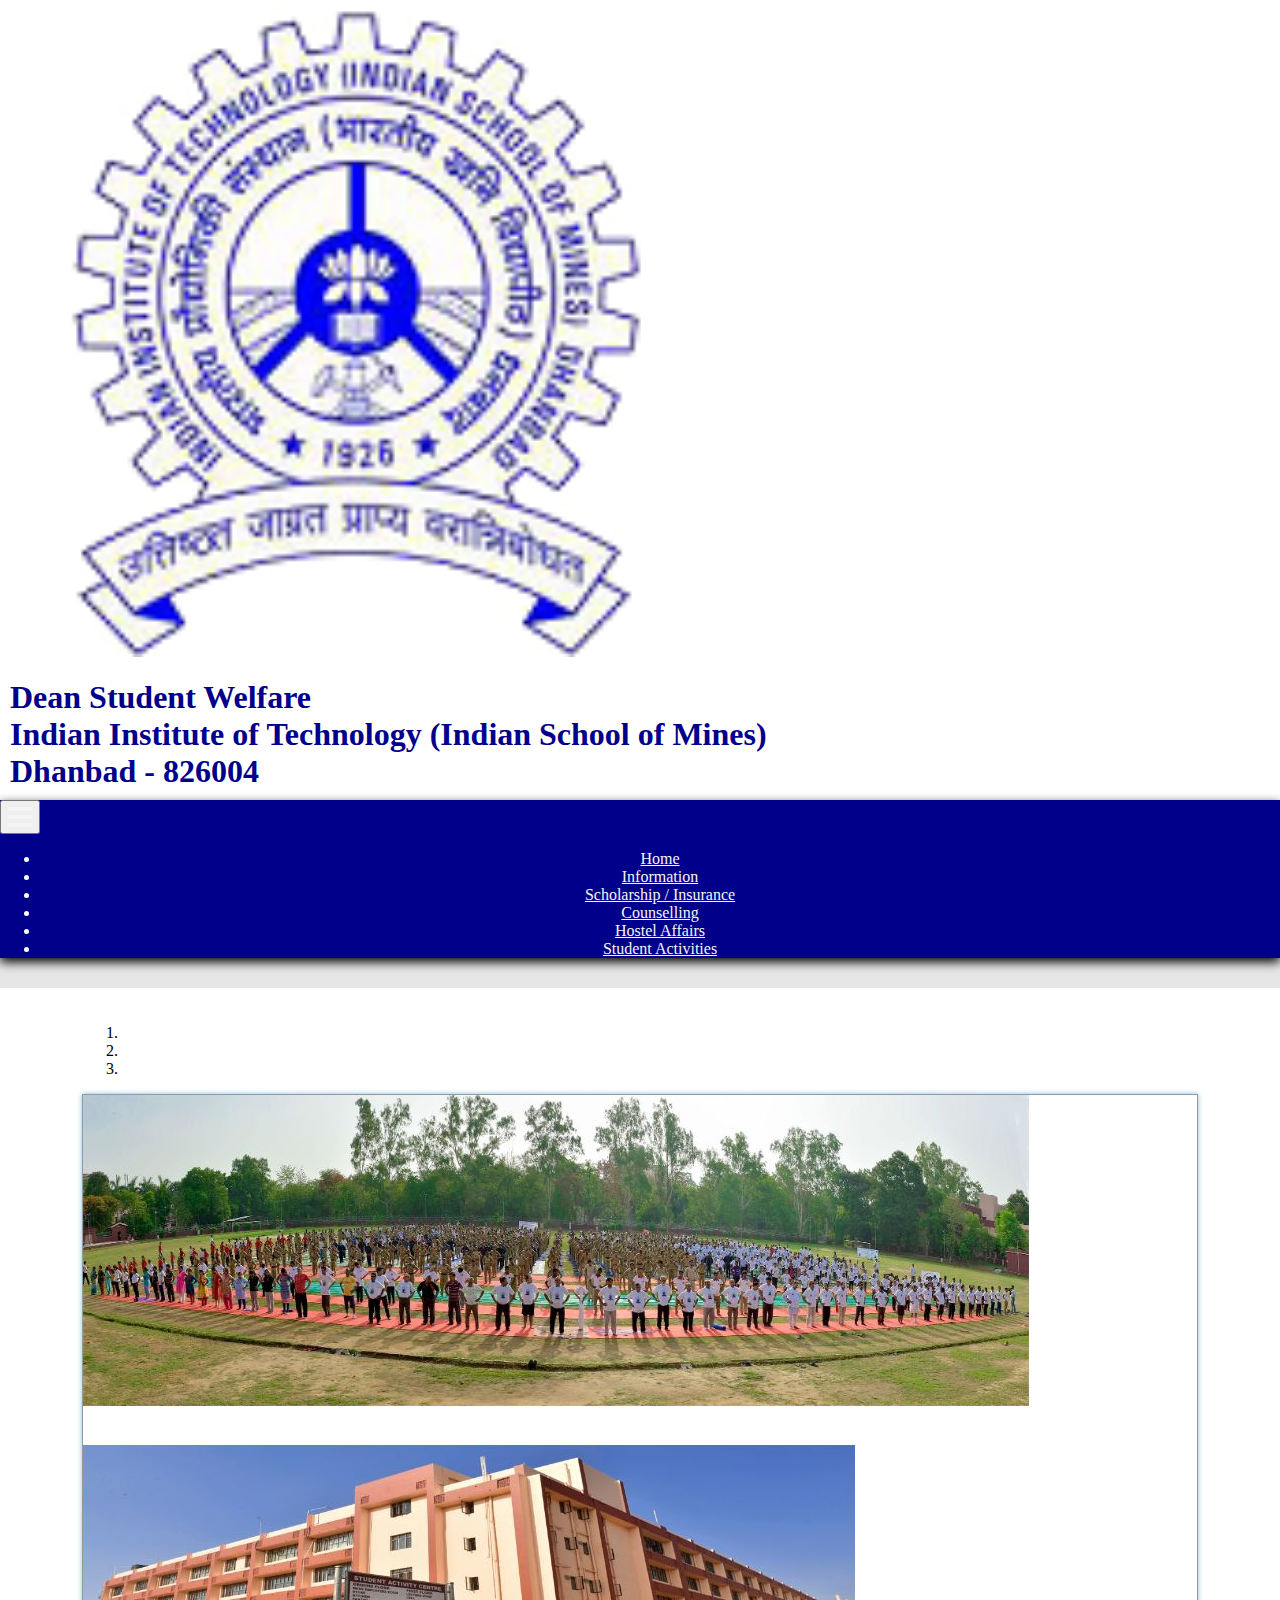
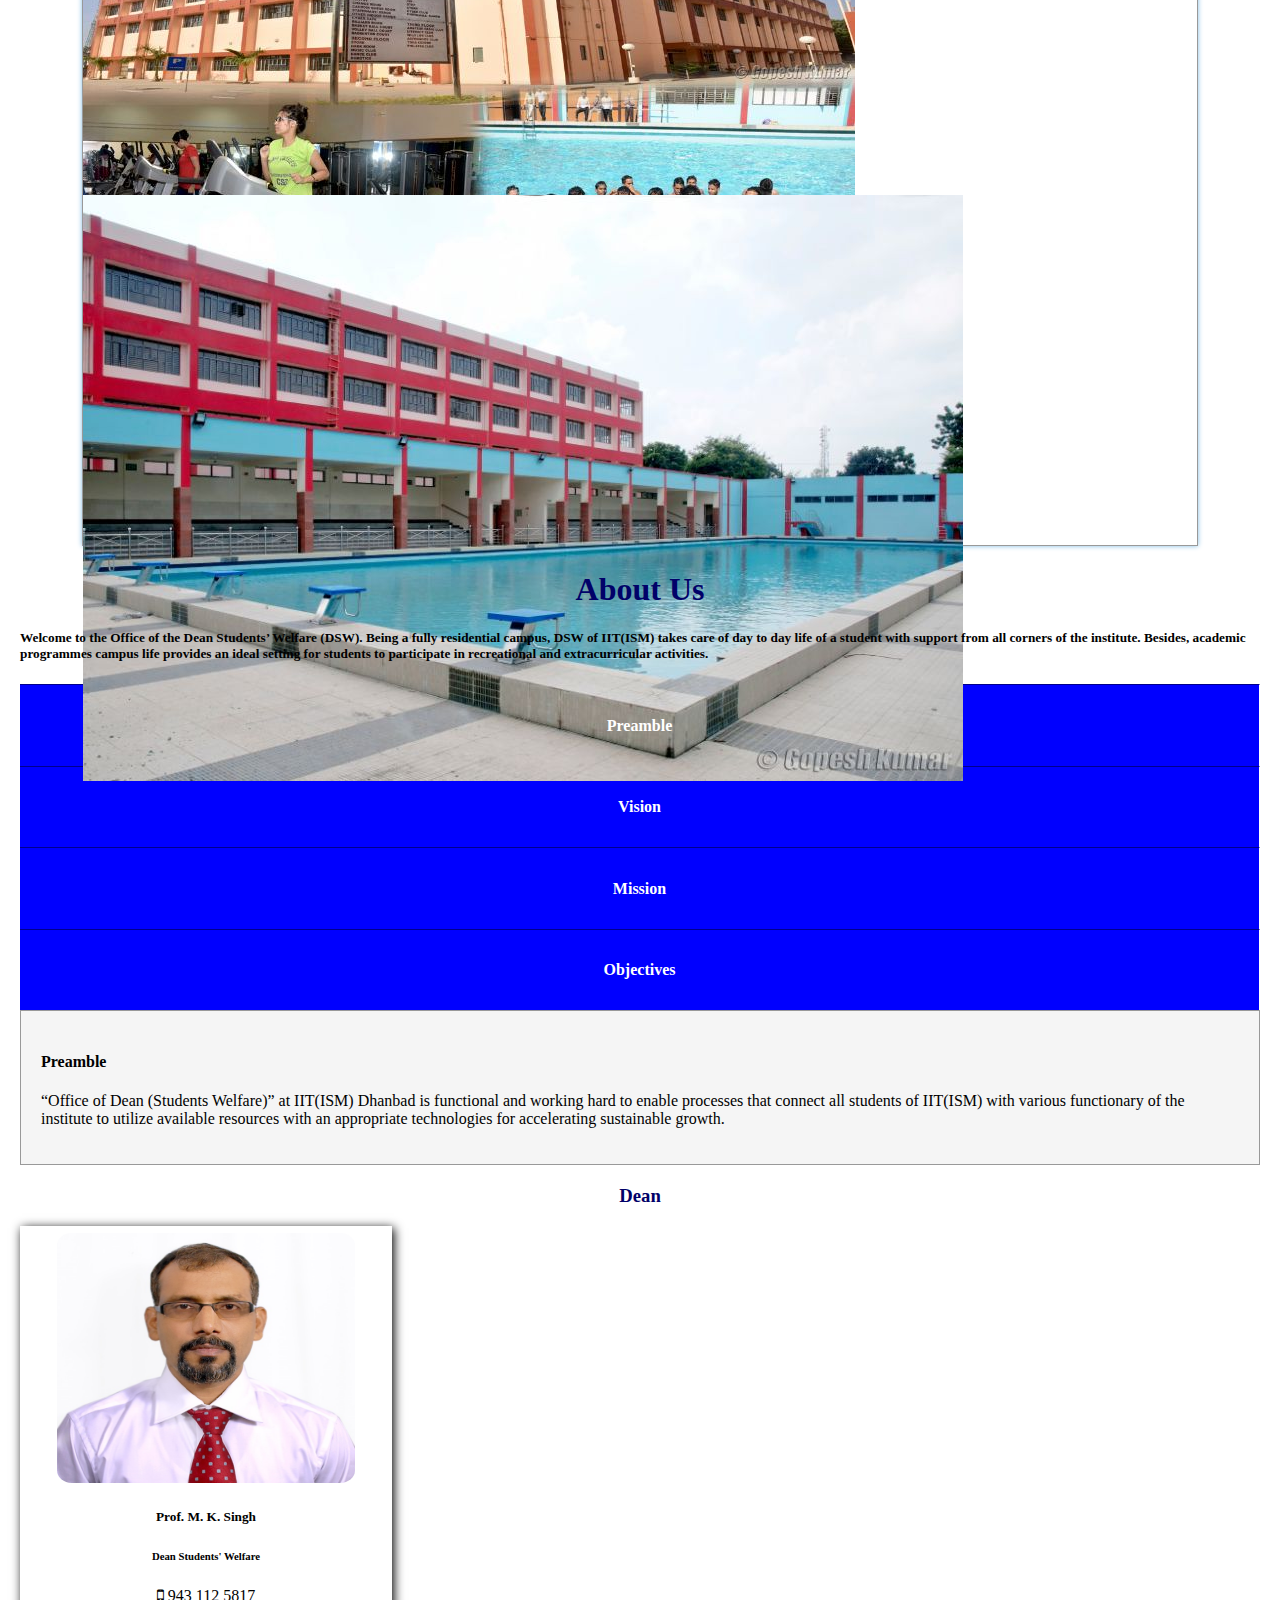
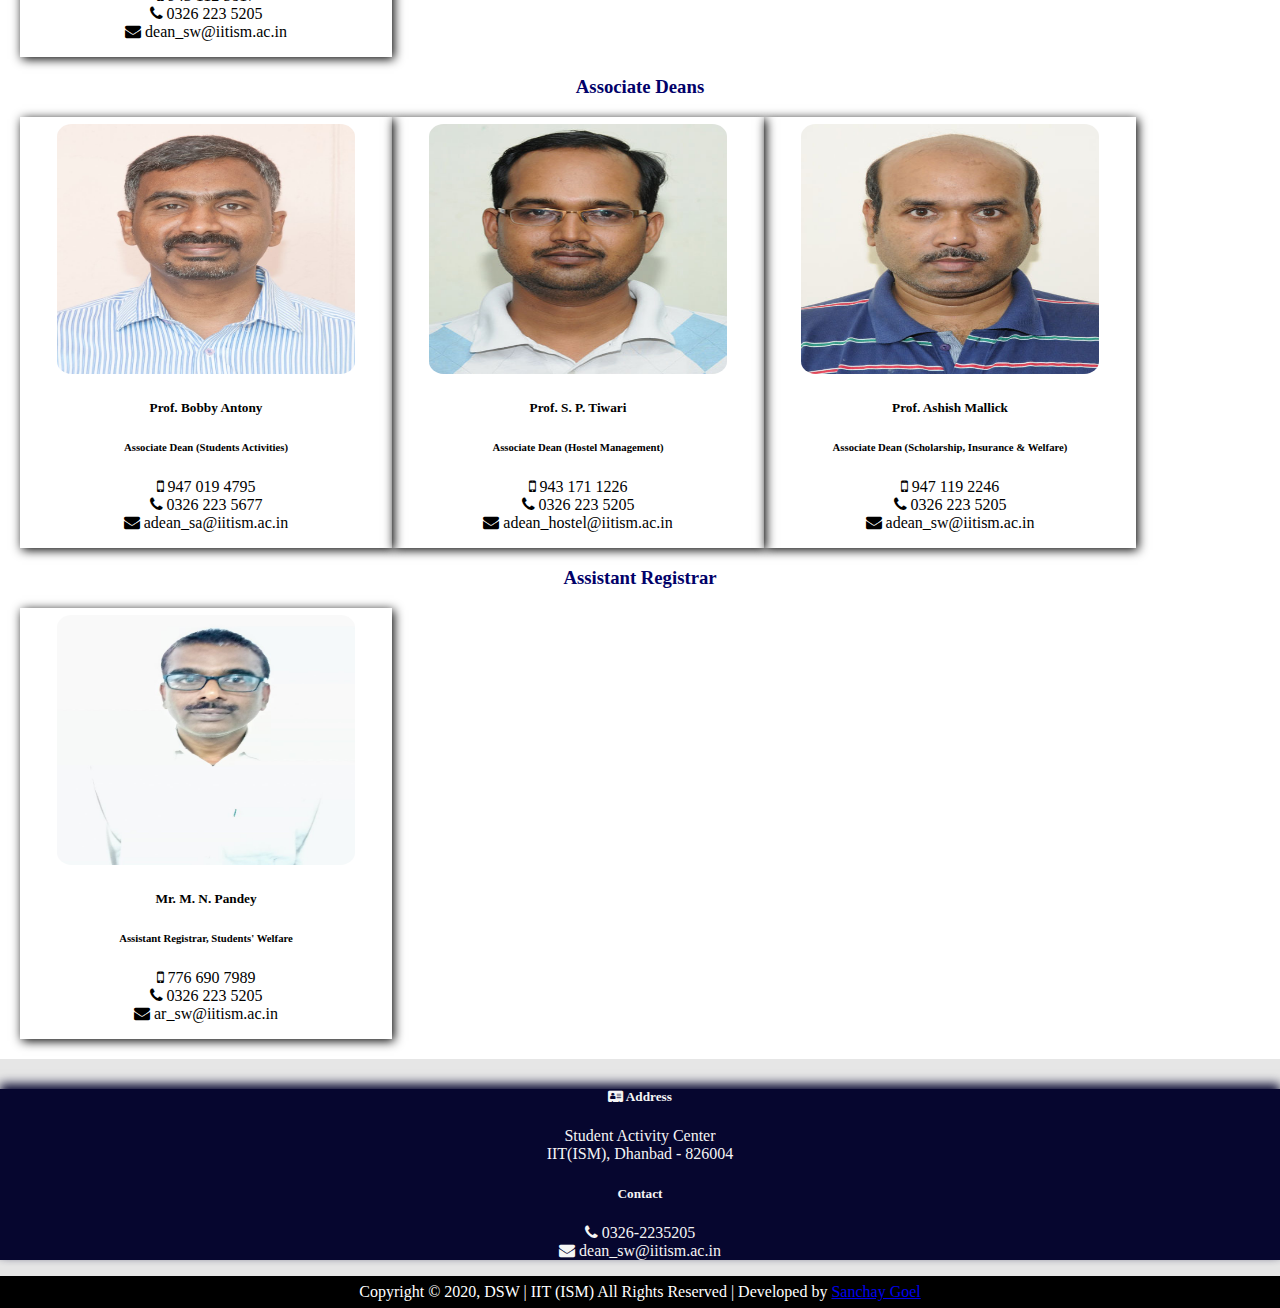
==== commit 98c0b83f: "images and new hostels added" ====
--- a/index.html
+++ b/index.html
@@ -76,13 +76,13 @@
                     </ol>
                     <div class="carousel-inner">
                       <div class="carousel-item active">
-                        <img src="assets/images/test.jpg" class="d-block w-100 h-100" alt="...">
+                        <img src="assets/images/home_pic1.jpg" class="d-block w-100 h-100" alt="...">
                       </div>
                       <div class="carousel-item">
-                        <img src="assets/images/test.jpg" class="d-block w-100 h-100" alt="...">
+                        <img src="assets/images/home_pic2.jpg" class="d-block w-100 h-100" alt="...">
                       </div>
                       <div class="carousel-item">
-                        <img src="assets/images/test.jpg" class="d-block w-100 h-100" alt="...">
+                        <img src="assets/images/home_pic3.jpg" class="d-block w-100 h-100" alt="...">
                       </div>
                     </div>
                     <a class="carousel-control-prev" href="#carouselExampleIndicators" role="button" data-slide="prev">
@@ -237,9 +237,7 @@
               <p>
                 Student Activity Center
                 <br>
-                IIT(ISM),
-                <br>
-                Dhanbad - 826004
+                IIT(ISM), Dhanbad - 826004
               </p>
             </div>
             <div class="col-12 col-md-6 mt-4 mb-3 footer-col">
--- a/assets/css/main.css
+++ b/assets/css/main.css
@@ -87,6 +87,10 @@
     width: 90%;
     margin: 0 5% 2%;
 }
+.carousel-inner{
+    box-shadow: 0 0 5px #81bce3;
+    border: 1px solid rgba(0,0,0,0.4);
+}
 .carousel-item{
     height: 350px;
 }
@@ -247,6 +251,9 @@
     color: darkblue;
 }
 
+.hec-link{
+    margin: 25px auto;
+}
 .hostel-large-view .hostel-boxes{
     padding: 10px;
     /* border: 1px solid black; */
@@ -278,9 +285,6 @@
 th, td{
     border: 1px solid black;
 }
-td{
-    word-break: break-all;
-}
 .hostel-mobile-view{
     display: none;
 }
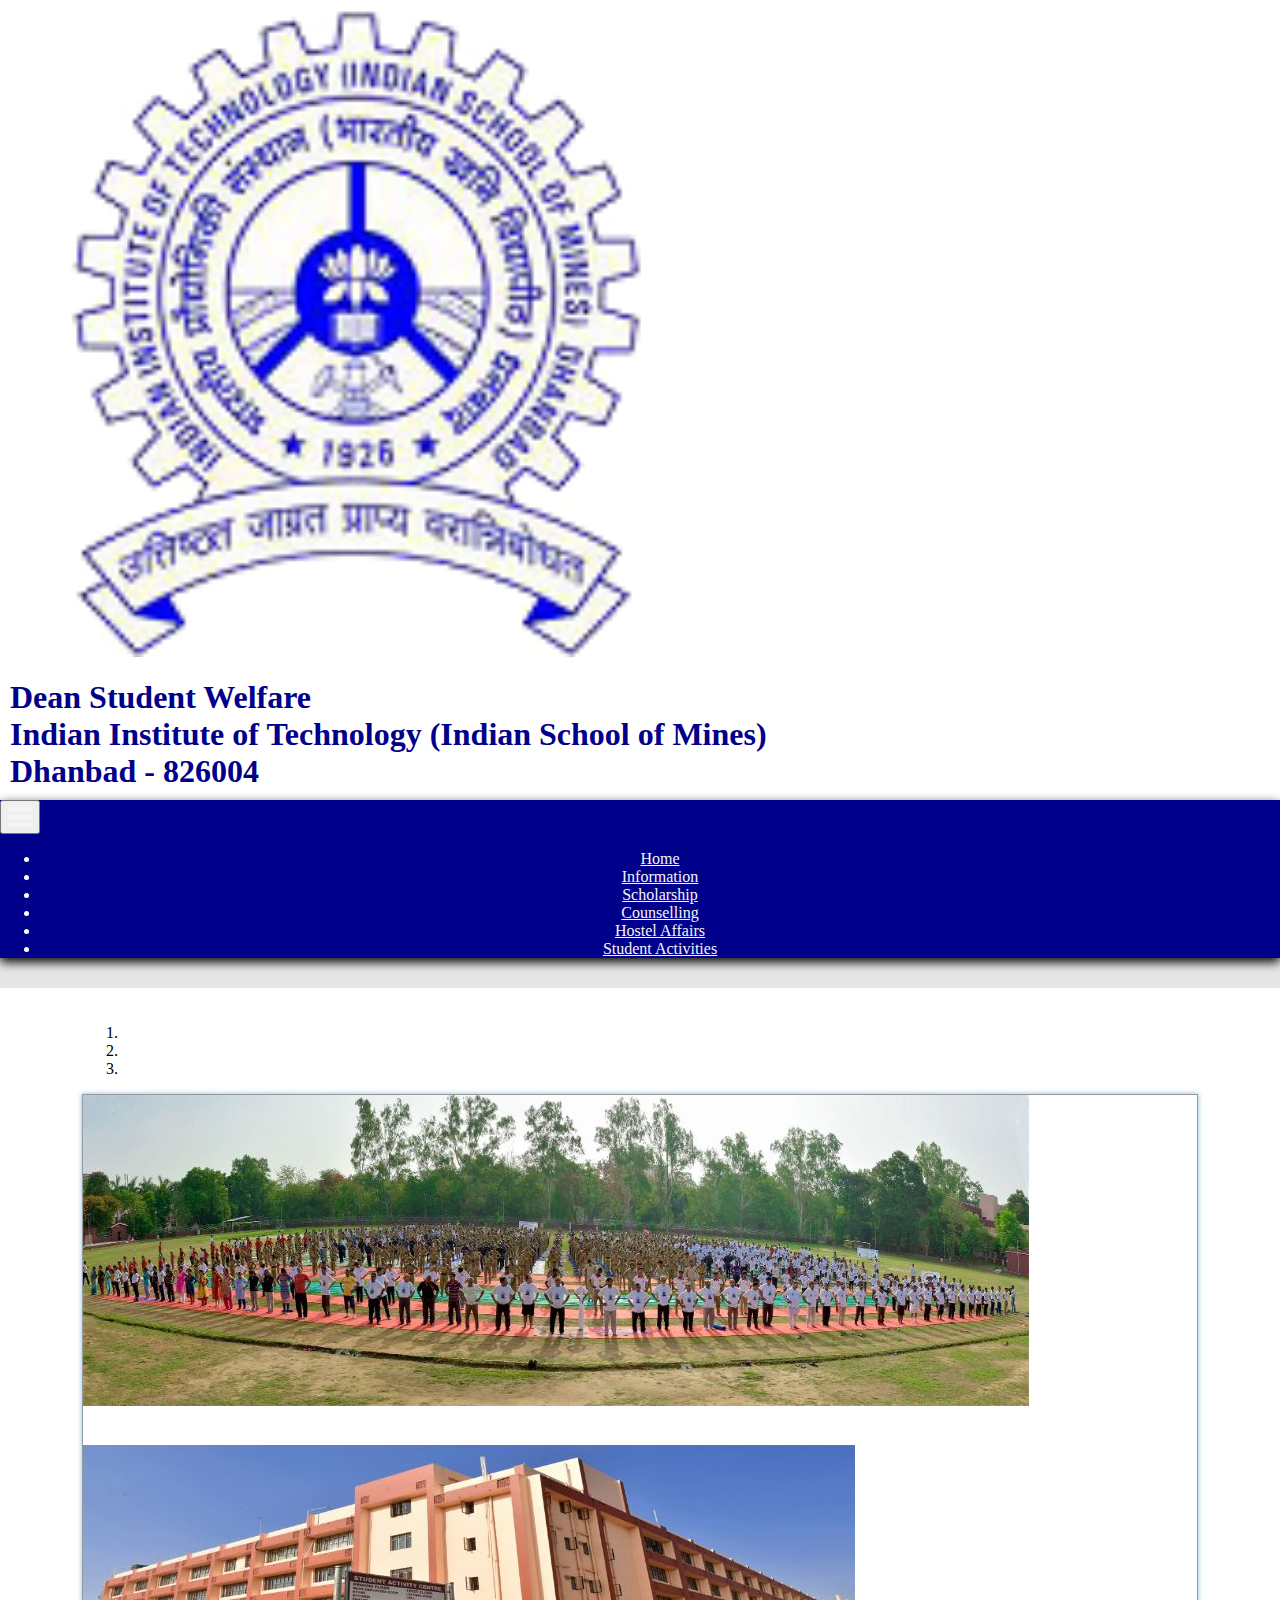
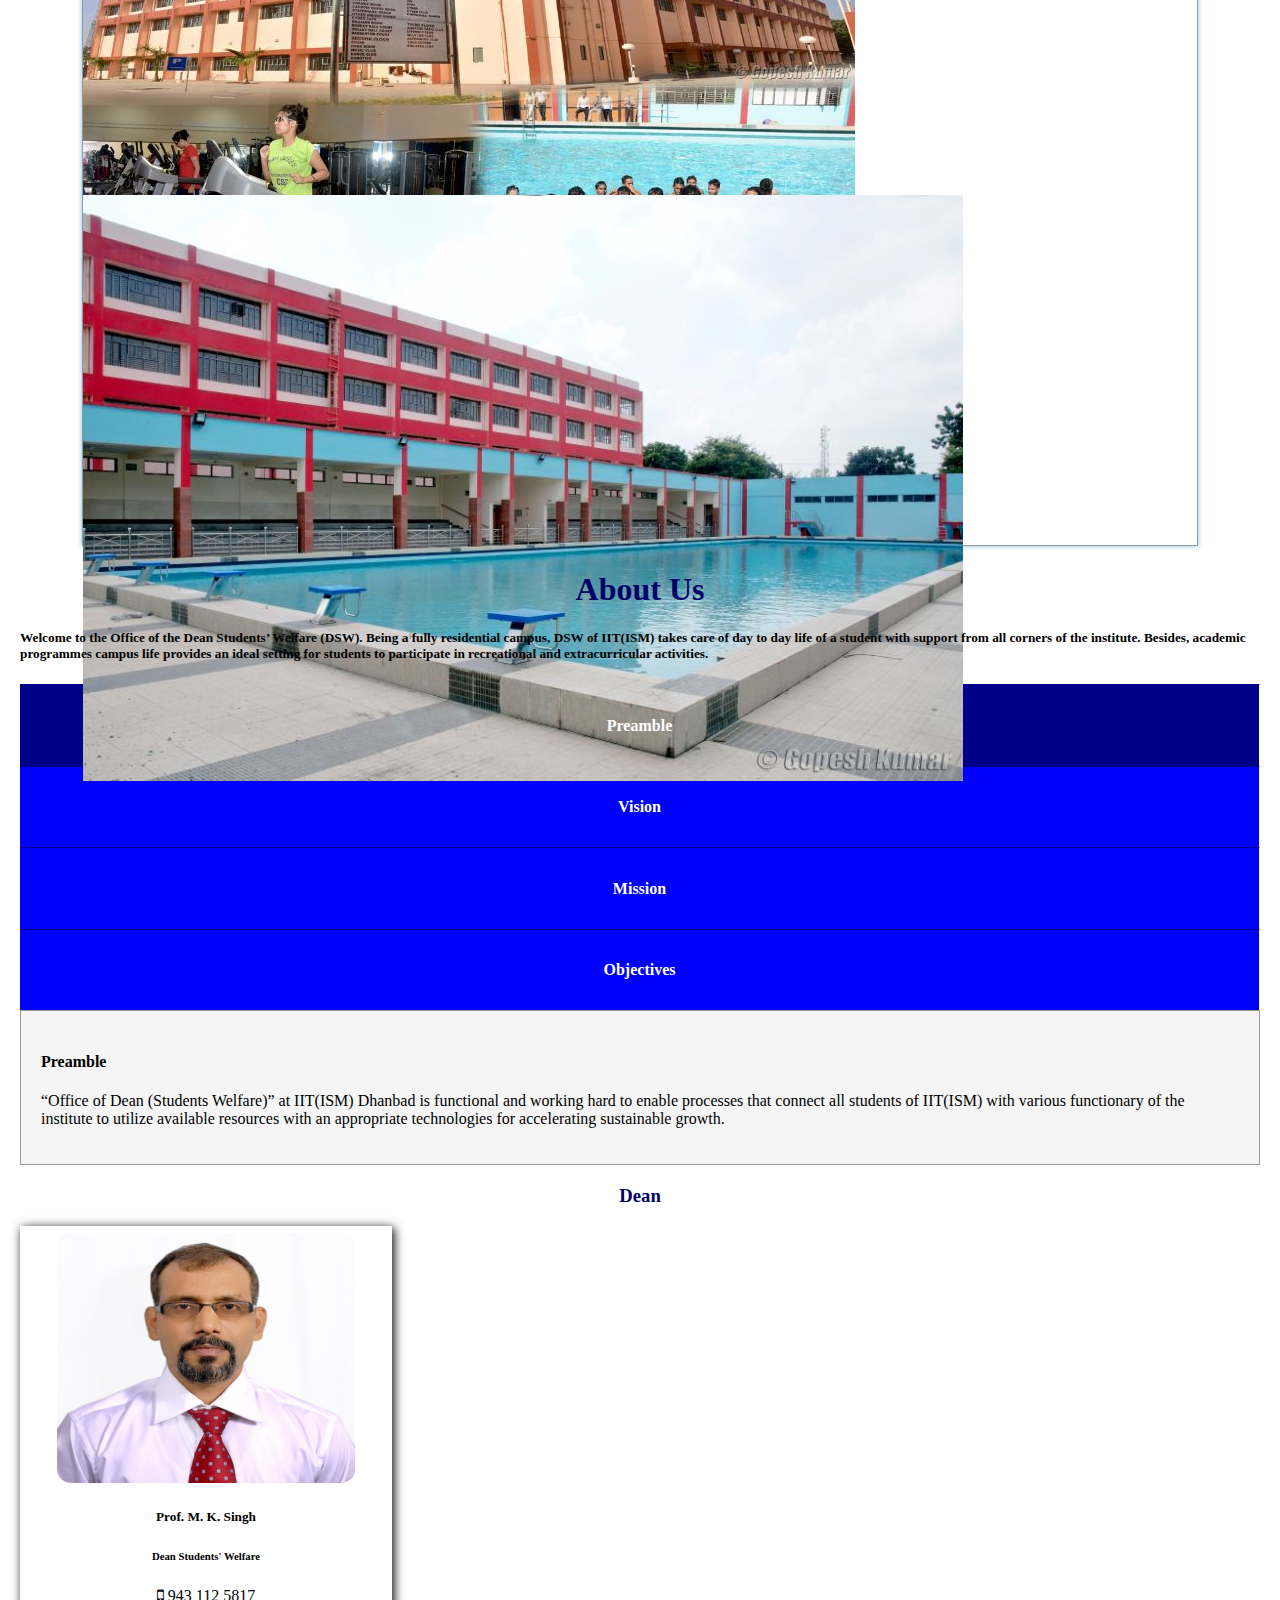
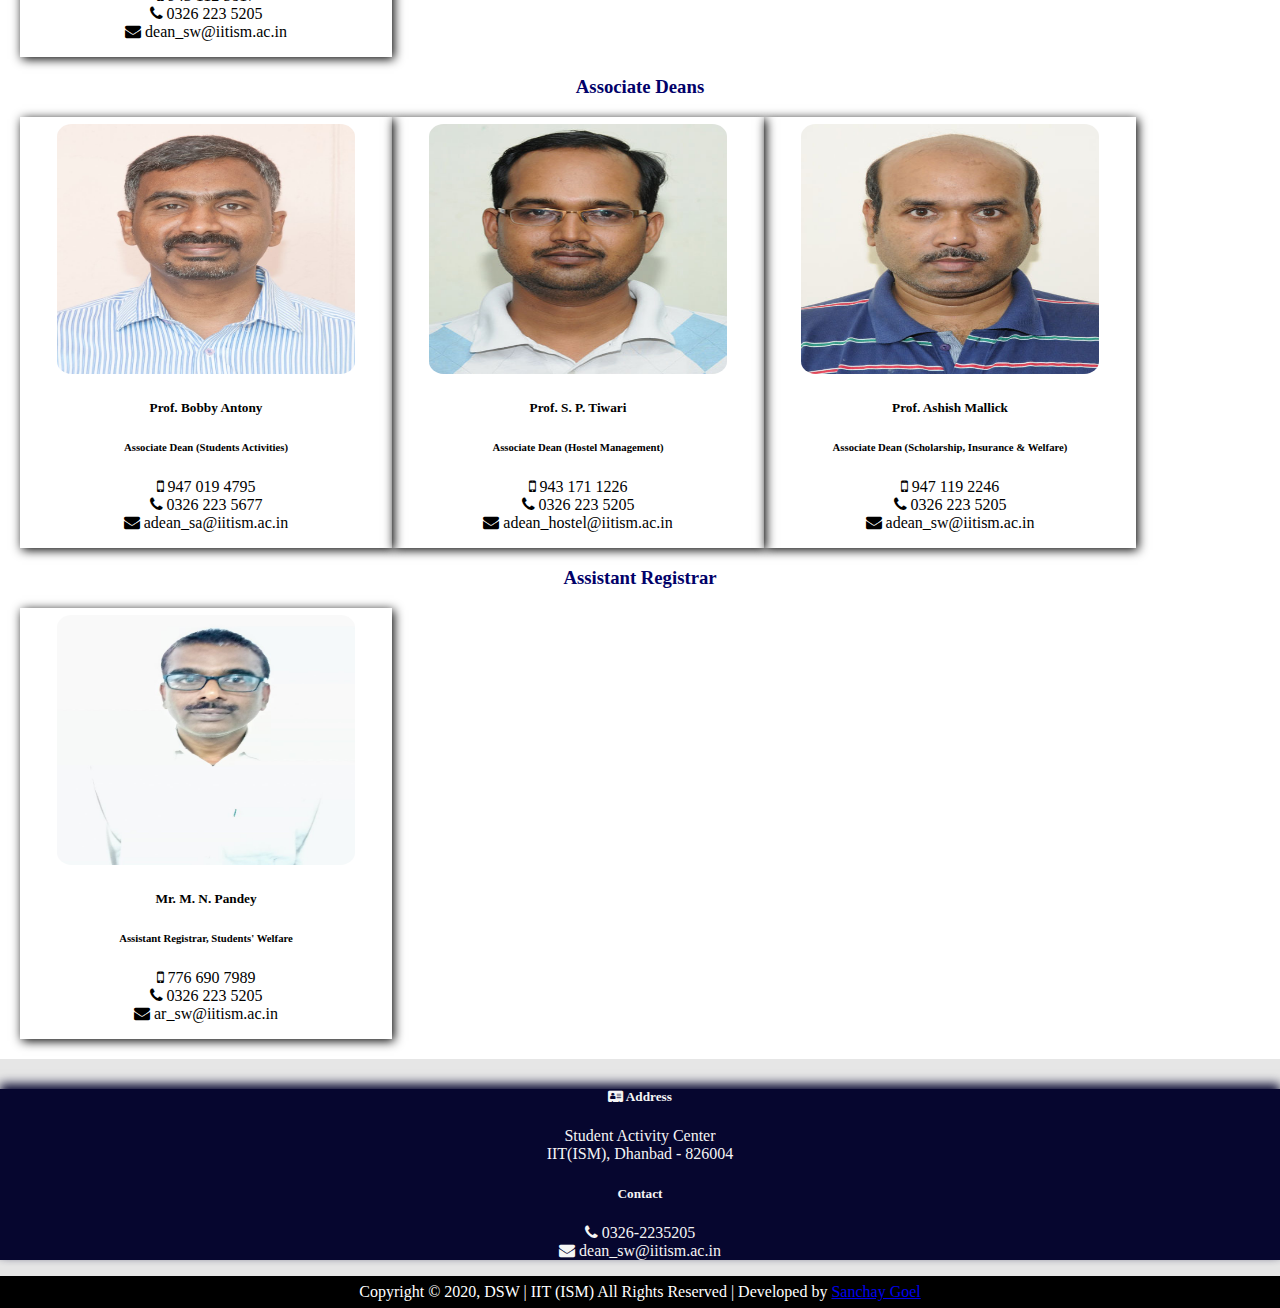
==== commit 640e5096: "notice section added in info page" ====
--- a/index.html
+++ b/index.html
@@ -45,7 +45,7 @@
                   <a class="nav-link" href="info.html">Information</a>
                 </li>
                 <li class="nav-item">
-                  <a class="nav-link" href="siw.html">Scholarship / Insurance</a>
+                  <a class="nav-link" href="siw.html">Scholarship</a>
                 </li>
                <li class="nav-item">
                   <a class="nav-link" href="counselling.html">Counselling</a>
--- a/assets/css/main.css
+++ b/assets/css/main.css
@@ -204,6 +204,37 @@
     background-size: 25% 3px;
 }
 
+.notice-wrapper{
+    display: flex;
+    flex-wrap: wrap;
+}
+.notice-wrapper .card .card-header{
+    background-color: rgba(9, 28, 181, 0.6);
+    font-size: 1.2rem;
+}
+.notice-wrapper .news{
+    width: 40%;
+    margin: 0 5%;
+}
+.notice-wrapper .notice{
+    width: 40%;
+    margin: 0 5%;
+}
+.info-wrapper .download-btn-wrapper{
+    text-align: center;
+}
+.info-wrapper .download-btn{
+    padding: 5px 20px;
+    border-radius: 10px;
+    background-color: #0808e3;
+}
+.info-wrapper .download-btn a{
+    color: white;
+}
+.info-wrapper .download-btn:hover{
+    background-color: darkblue;
+}
+
 .page-wrapper .activity-section{
     width: 100%;
     display: flex;
@@ -237,8 +268,11 @@
     text-align: center;
 }
 .page-wrapper .activity-section .activity-content-link{
-    text-align: right;
-    padding-top: 5px;
+    padding-top: 15px;
+}
+.page-wrapper .activity-section .activity-content-link a{
+    color: #03035b;
+    font-size: 17px;
 }
 
 .page-wrapper .info-links-wrapper{
@@ -306,6 +340,9 @@
     padding: 0;
 }
 
+.calender-wrapper{
+    margin: 20px auto;
+}
 .scholarships-wrapper .list-group-item{
     background-color: #f5f5f5;
     border: 1px solid #cacaca;
@@ -346,6 +383,14 @@
         width: 100%;
         margin-bottom: 20px;
     }
+    .notice-wrapper .news{
+        width: 48%;
+        margin: 0 1%;
+    }
+    .notice-wrapper .notice{
+        width: 48%;
+        margin: 0 1%;
+    }
     
 }
 
@@ -356,4 +401,11 @@
     .card-img-top{
         width: 75%;
     }
-}
+    .notice-wrapper .news{
+        width: 100%;
+    }
+    .notice-wrapper .notice{
+        width: 100%;
+    }
+    
+}
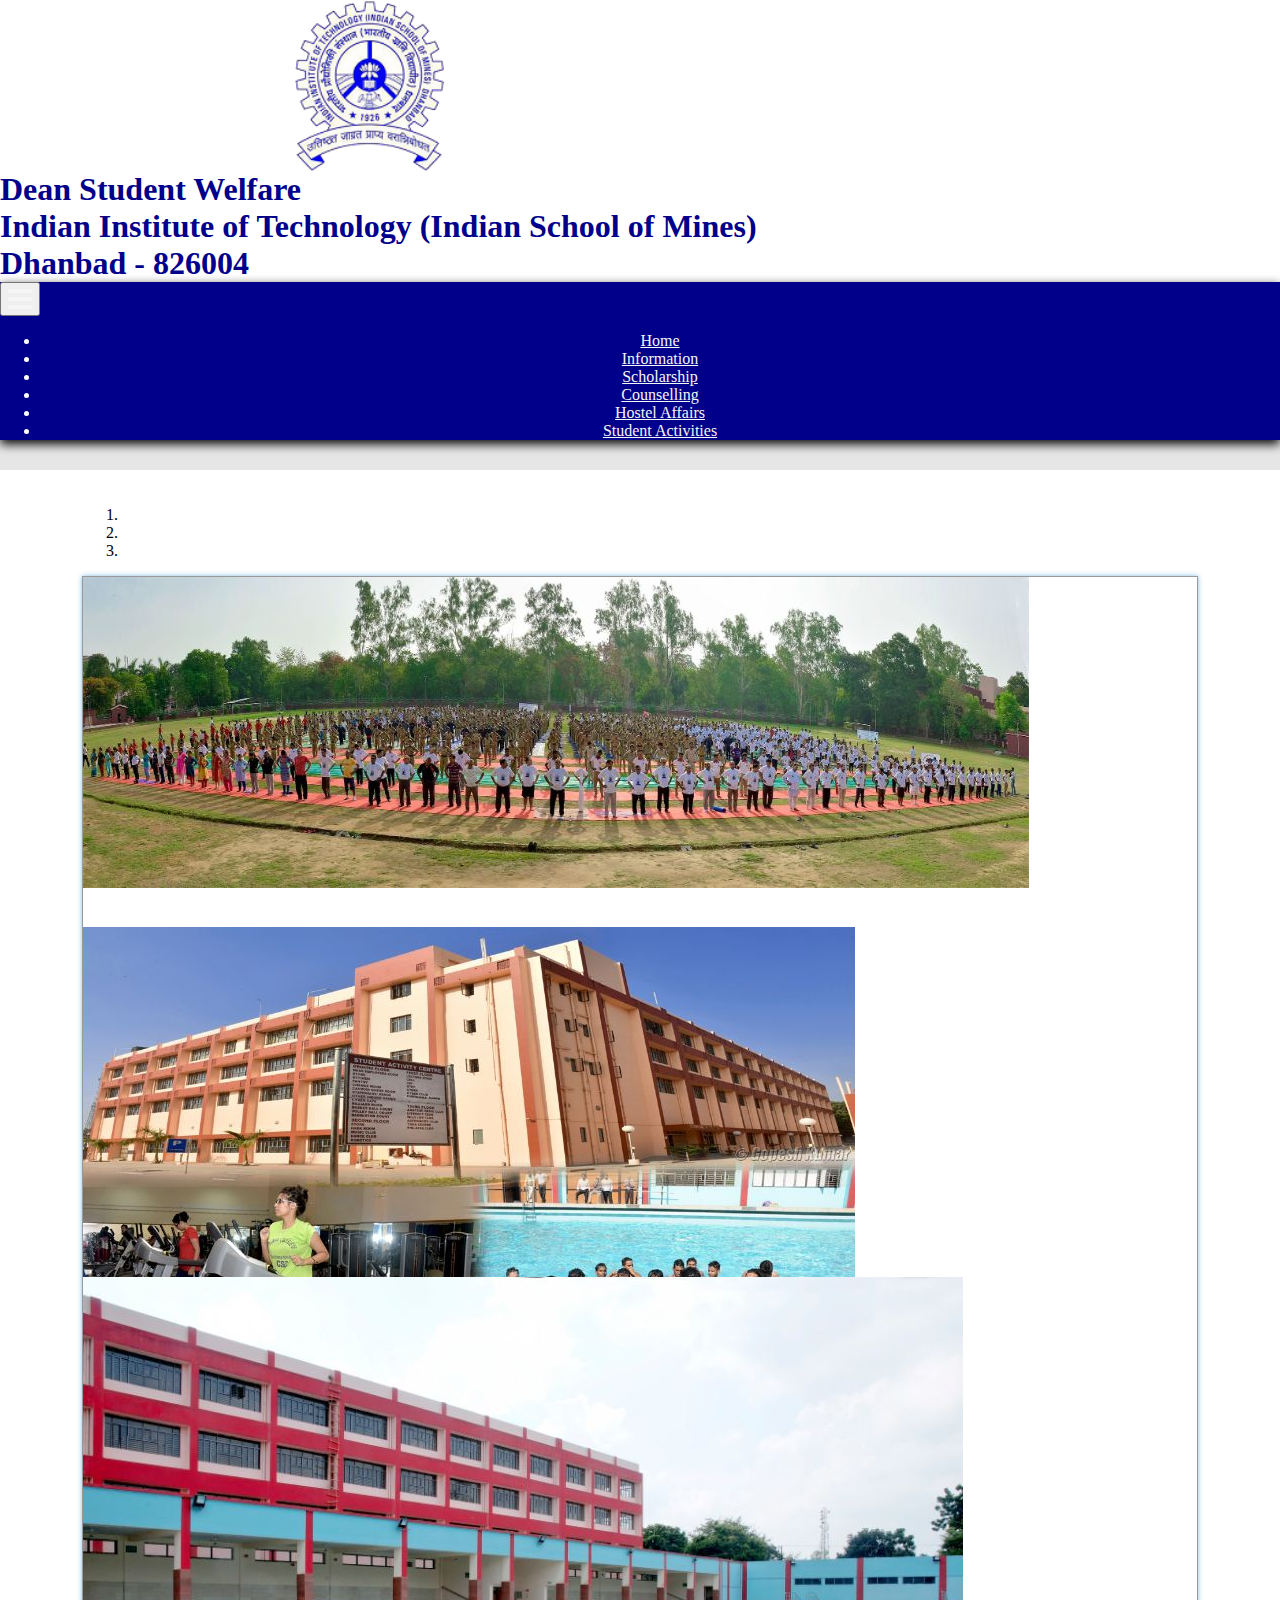
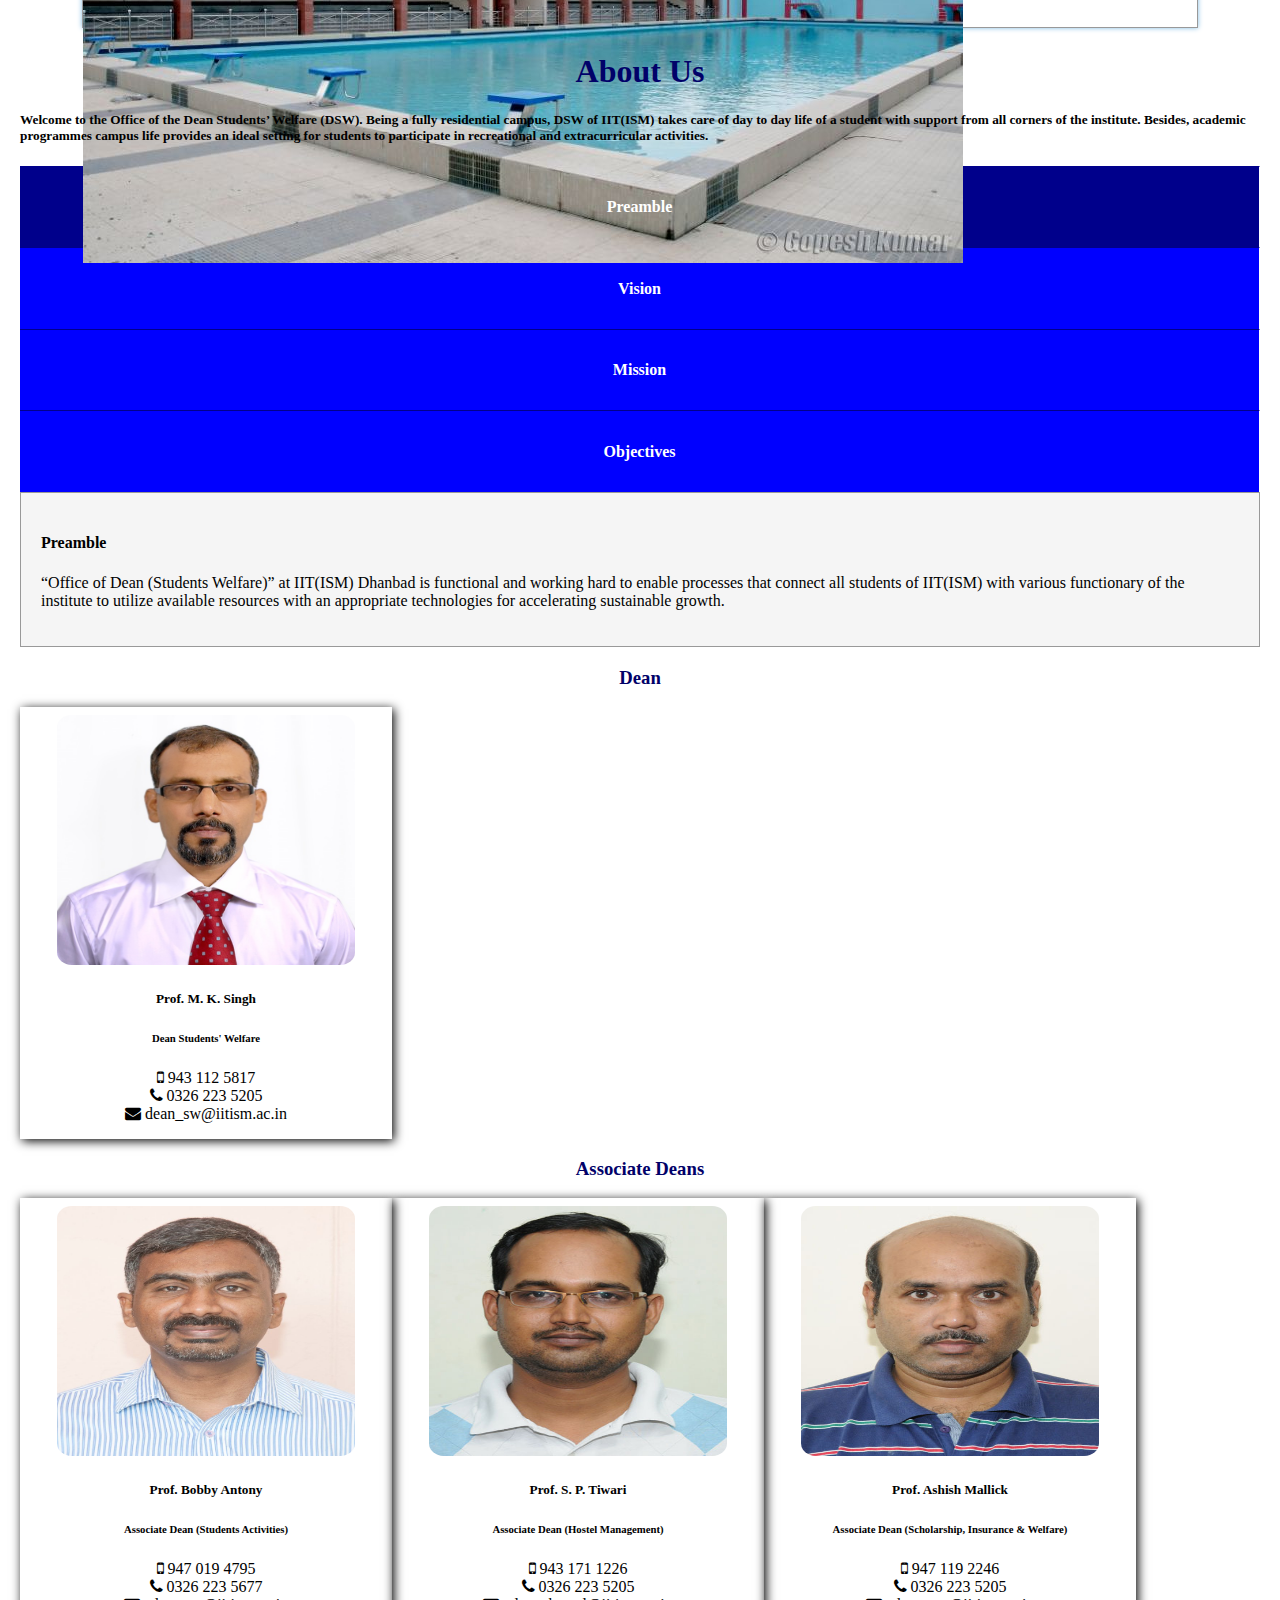
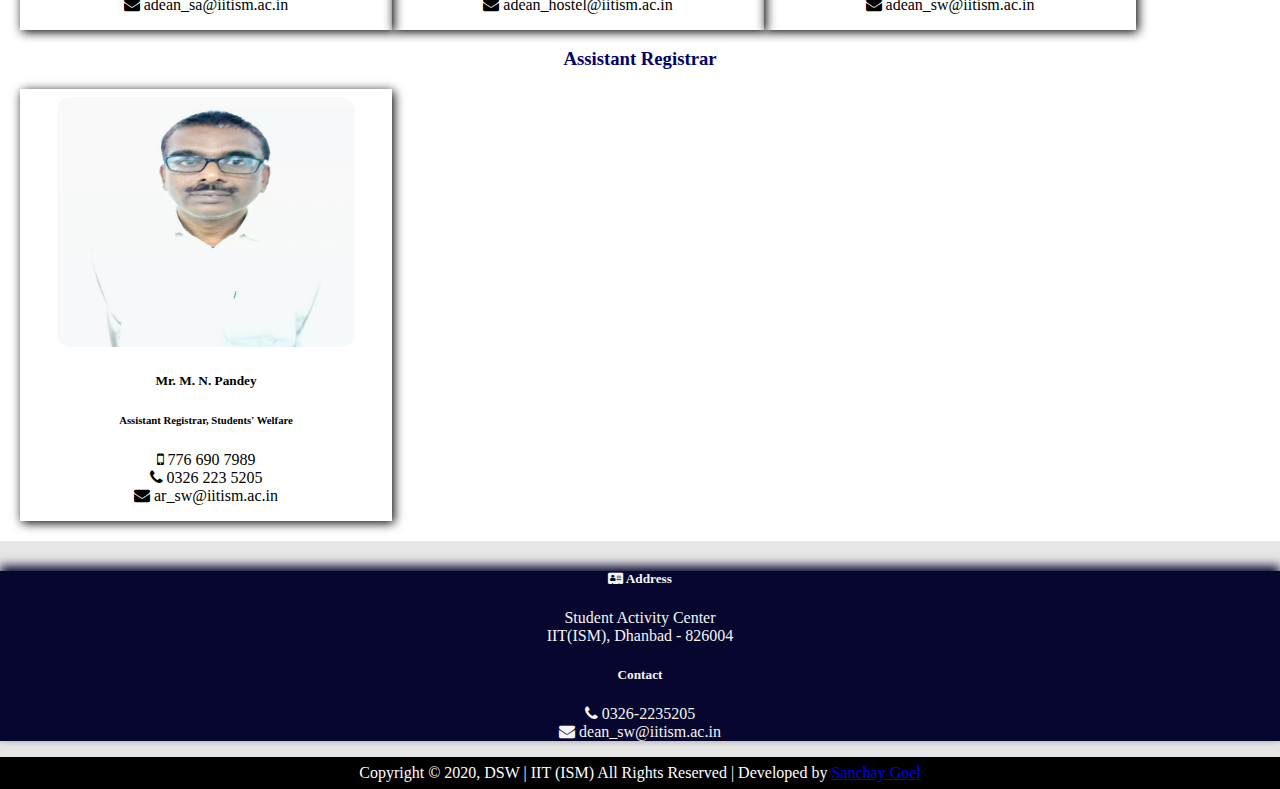
==== commit 19b419c8: "Header modified" ====
--- a/index.html
+++ b/index.html
@@ -14,10 +14,10 @@
     <body>
         <div class="container-fluid header">
           <div class="row ml-2 mt-2">
-            <div class="header-logo">
+            <div class="header-logo col-12 col-md-4 my-1">
               <img src="assets/images/ism-logo.jpg" alt="iit-ism-logo" id="header-logo-image" >
             </div>
-            <div class="header-title-wrapper mx-auto">
+            <div class="header-title-wrapper col-12 col-md-8 my-auto pb-3">
               <h1 class="header-title">Dean Student Welfare</h1>
               <h1 class="header-title">Indian Institute of Technology (Indian School of Mines)</h1>
               <h1 class="header-title">Dhanbad - 826004</h1>
--- a/assets/css/main.css
+++ b/assets/css/main.css
@@ -28,15 +28,16 @@
 }
 .header-logo{
     /* border: 1px solid blue; */
-    margin: 0;
-    padding: 1%;
+    display: flex;
+    justify-content: center;
+    align-items: center;
 }
 #header-logo-image{
-    width: 100%;
-    height: 100%;
+    width: 75%;
+    max-width: 200px;
 }
 .header-title-wrapper{
-    margin: 10px;
+    padding-left: 0;
 }
 .header-title{
     color: darkblue;
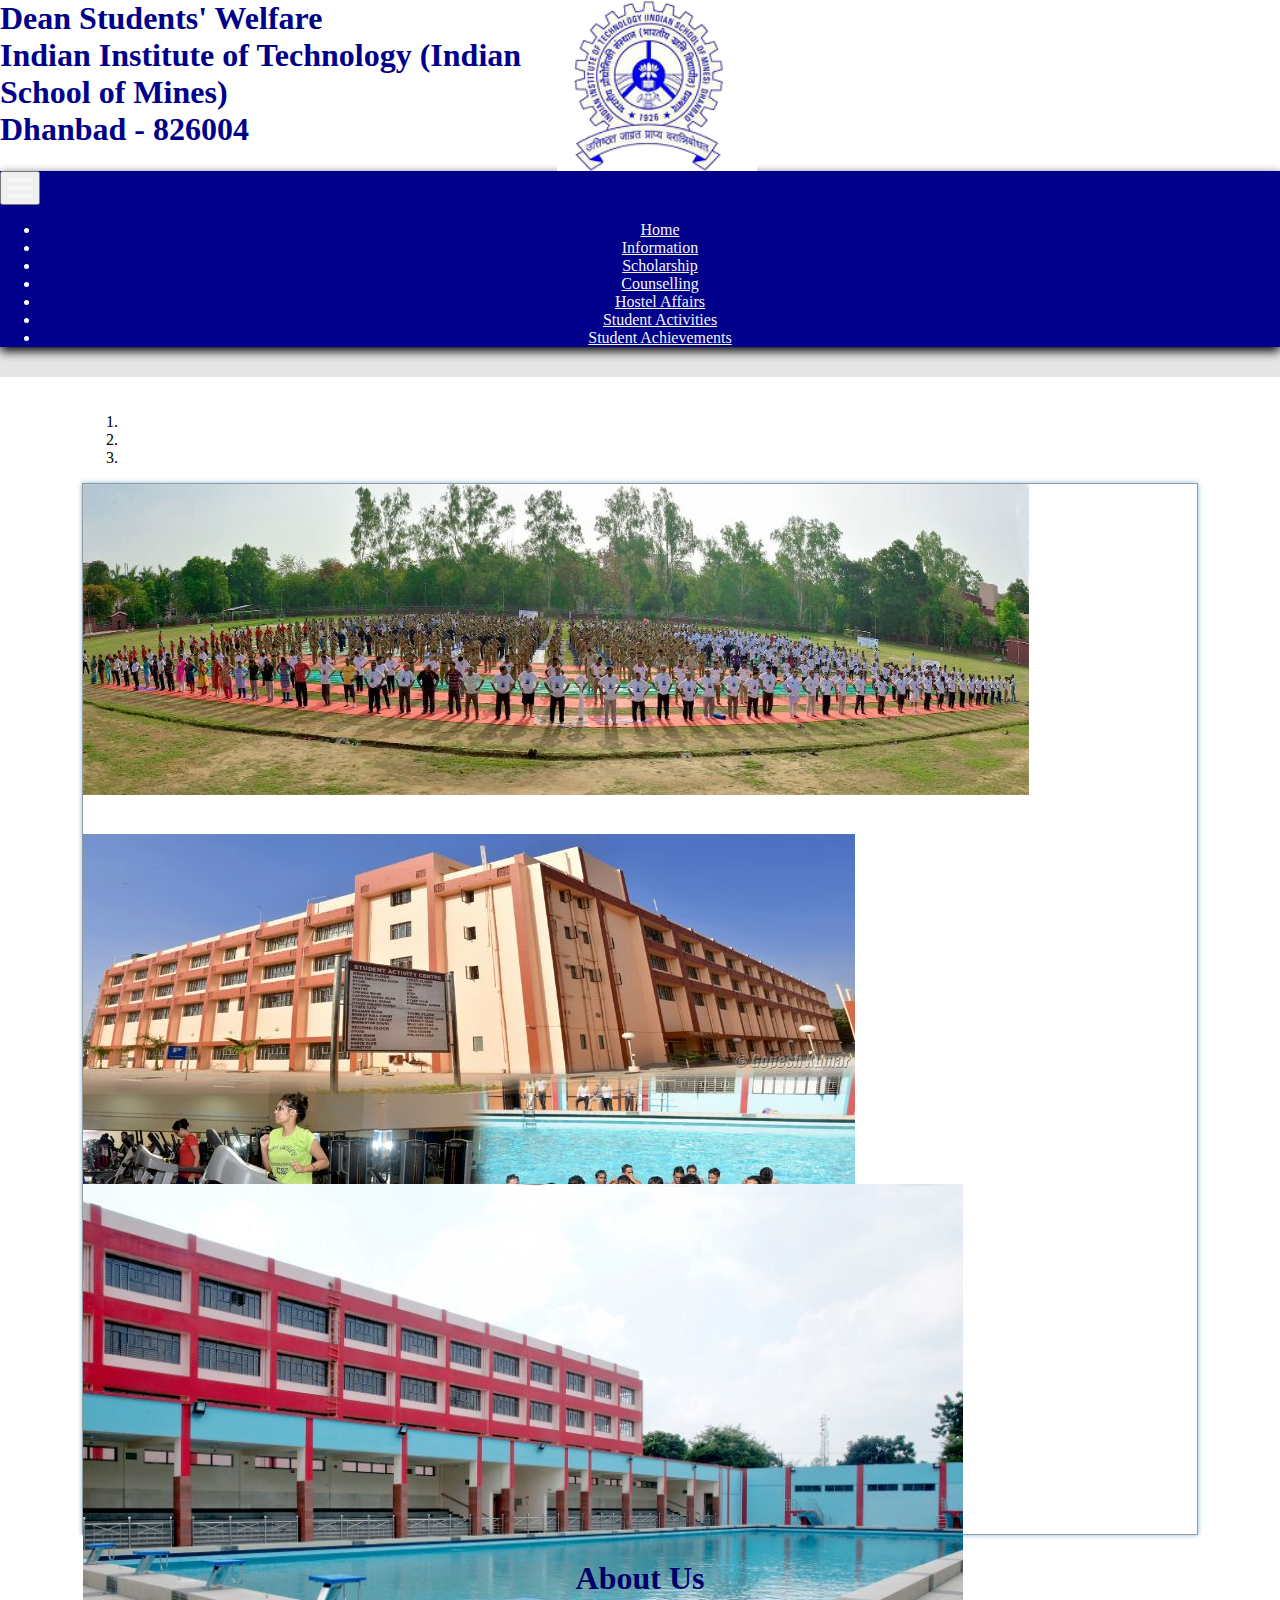
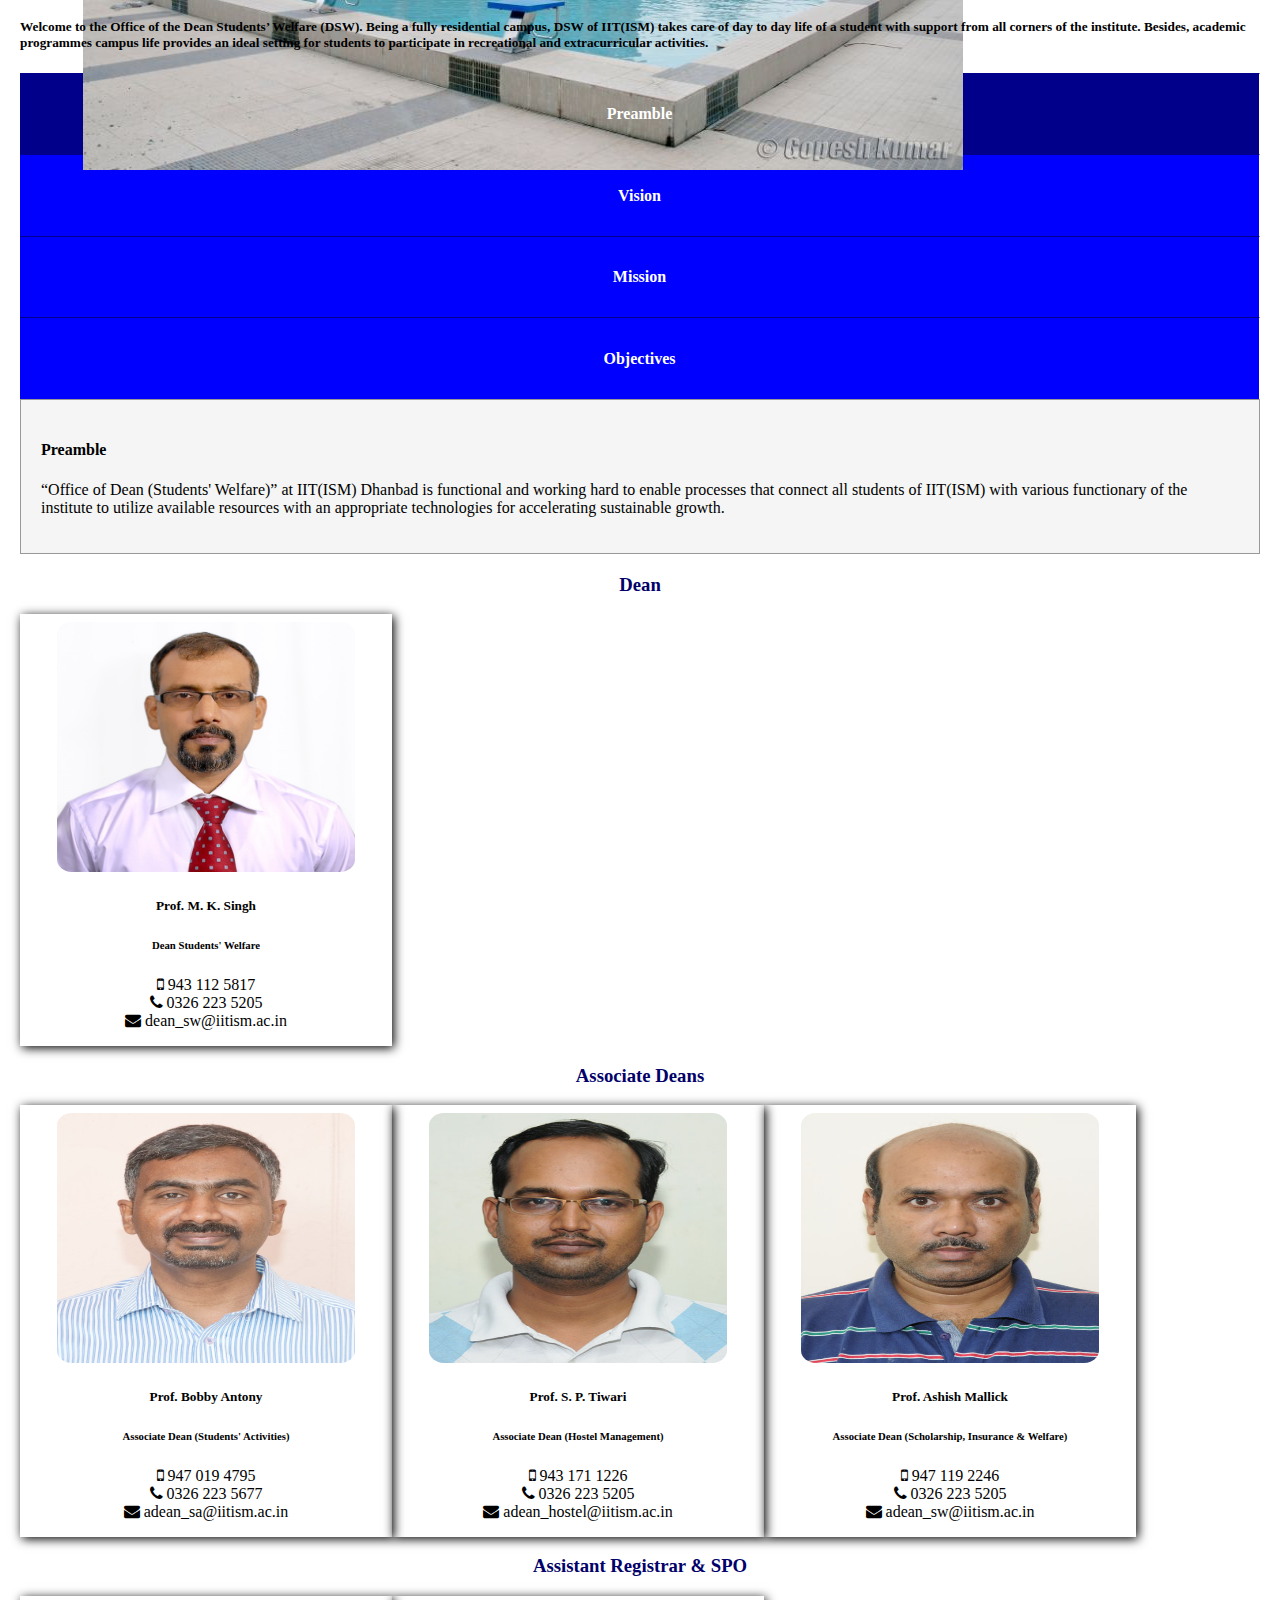
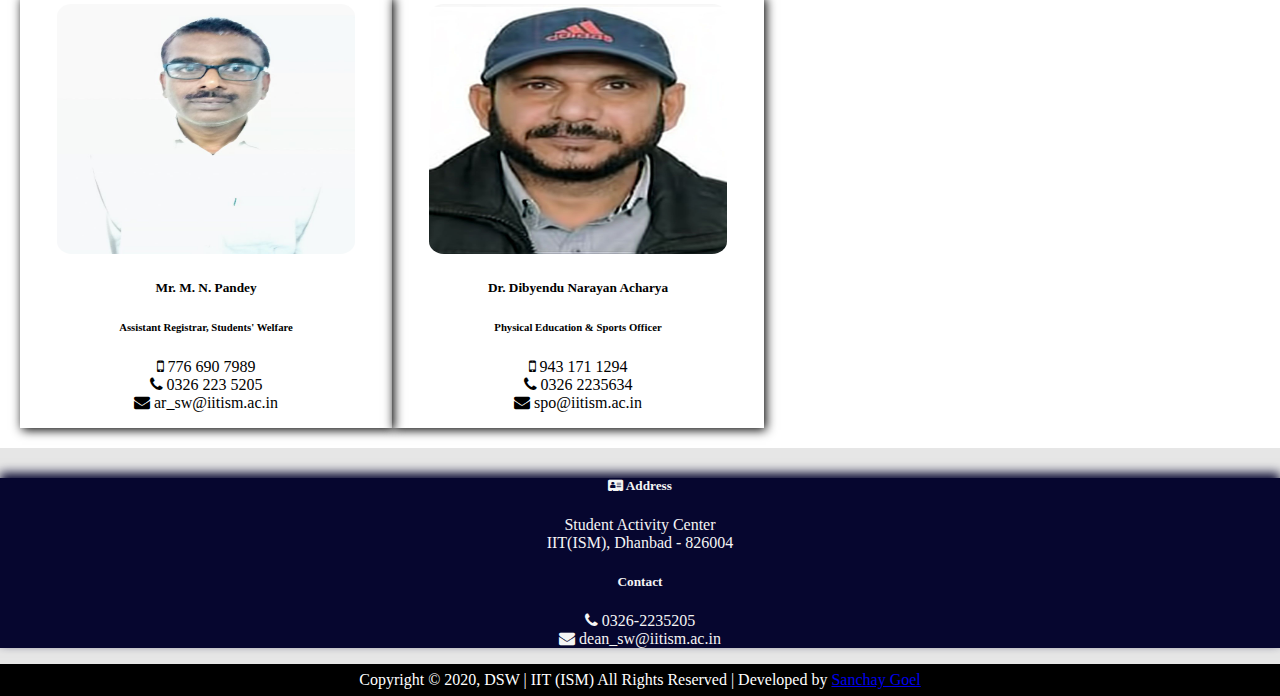
==== commit 75d50ab2: "suggested changes made" ====
--- a/index.html
+++ b/index.html
@@ -12,58 +12,61 @@
         </title>
     </head>
     <body>
-        <div class="container-fluid header">
-          <div class="row ml-2 mt-2">
-            <div class="header-logo col-12 col-md-4 my-1">
-              <img src="assets/images/ism-logo.jpg" alt="iit-ism-logo" id="header-logo-image" >
-            </div>
-            <div class="header-title-wrapper col-12 col-md-8 my-auto pb-3">
-              <h1 class="header-title">Dean Student Welfare</h1>
-              <h1 class="header-title">Indian Institute of Technology (Indian School of Mines)</h1>
-              <h1 class="header-title">Dhanbad - 826004</h1>
-            </div>
-          </div>
-        </div>
-
-        <nav class="navbar sticky-top navbar-expand-md">
-          <div class="container-fluid">
-            <!-- Brand -->
-            <!-- Toggler/collapsibe Button -->
-            <button class="navbar-toggler" type="button" data-toggle="collapse" data-target="#collapsibleNavbar">
-              <span class="navbar-toggler-icon">
-                <i class="fa fa-navicon"></i>
-              </span>
-            </button>
-        
-            <!-- Navbar links -->
-            <div class="collapse navbar-collapse" id="collapsibleNavbar">
-              <ul class="navbar-nav mx-auto">
-                <li class="nav-item">
-                  <a class="nav-link" href="index.html">Home</a>
-                </li>
-                <li class="nav-item">
-                  <a class="nav-link" href="info.html">Information</a>
-                </li>
-                <li class="nav-item">
-                  <a class="nav-link" href="siw.html">Scholarship</a>
-                </li>
-               <li class="nav-item">
-                  <a class="nav-link" href="counselling.html">Counselling</a>
-                </li>
-                <li class="nav-item">
-                  <a class="nav-link" href="hostel.html">Hostel Affairs</a>
-                </li>
-               <li class="nav-item">
-                  <a class="nav-link" href="sa.html">Student Activities</a>
-                </li>
-              
-              
-              
-              </ul>
-            </div>
-          </div> 
-        </nav>
-          <div class="container">
+      <div class="container-fluid header">
+        <div class="row ml-2 mt-2">
+          <div class="header-logo col-12 col-md-3 my-1">
+            <a href="/index.html"><img src="assets/images/ism-logo.jpg" alt="iit-ism-logo" id="header-logo-image" ></a>
+          </div>
+          <div class="header-title-wrapper col-12 col-md-8 my-auto pb-3">
+            <h1 class="header-title">Dean Students' Welfare</h1>
+            <h1 class="header-title">Indian Institute of Technology (Indian School of Mines)</h1>
+            <h1 class="header-title">Dhanbad - 826004</h1>
+          </div>
+        </div>
+      </div>
+
+      <nav class="navbar sticky-top navbar-expand-md">
+        <div class="container-fluid">
+          <!-- Brand -->
+          <!-- Toggler/collapsibe Button -->
+          <button class="navbar-toggler" type="button" data-toggle="collapse" data-target="#collapsibleNavbar">
+            <span class="navbar-toggler-icon">
+              <i class="fa fa-navicon"></i>
+            </span>
+          </button>
+      
+          <!-- Navbar links -->
+          <div class="collapse navbar-collapse" id="collapsibleNavbar">
+            <ul class="navbar-nav mx-auto">
+              <li class="nav-item">
+                <a class="nav-link" href="index.html">Home</a>
+              </li>
+              <li class="nav-item">
+                <a class="nav-link" href="info.html">Information</a>
+              </li>
+              <li class="nav-item">
+                <a class="nav-link" href="siw.html">Scholarship</a>
+              </li>
+             <li class="nav-item">
+                <a class="nav-link" href="counselling.html">Counselling</a>
+              </li>
+              <li class="nav-item">
+                <a class="nav-link" href="hostel.html">Hostel Affairs</a>
+              </li>
+             <li class="nav-item">
+                <a class="nav-link" href="sa.html">Student Activities</a>
+              </li>
+              <li class="nav-item">
+                 <a class="nav-link" href="achievements.html">Student Achievements</a>
+               </li>              
+            
+            
+            </ul>
+          </div>
+        </div> 
+      </nav>
+
+        <div class="container">
             <div class="row main-body">
                 <div class="carousel-wrapper">
                     
@@ -117,7 +120,7 @@
                 </div>
                 <div class="col-12 box-info pl-4" id="preambleinfo">
                   <h4 class="box-info-heading">Preamble</h4>
-                  <p>“Office of Dean (Students Welfare)” at IIT(ISM) Dhanbad is functional and working hard to enable processes that connect all students of IIT(ISM) with various functionary of the institute to utilize available resources with an appropriate technologies for accelerating sustainable growth. </p>
+                  <p>“Office of Dean (Students' Welfare)” at IIT(ISM) Dhanbad is functional and working hard to enable processes that connect all students of IIT(ISM) with various functionary of the institute to utilize available resources with an appropriate technologies for accelerating sustainable growth. </p>
                 </div>
                 <div class="col-12 box-info pl-4" id="visioninfo">
                   <h4 class="box-info-heading">Vision</h4>
@@ -164,7 +167,7 @@
                       <img src="assets/images/adean_sa.jpg" class="card-img-top" alt="...">
                       <div class="card-body">
                         <h5 class="card-title">Prof. Bobby Antony</h5>
-                        <h6 class="card-subtitle mb-2">Associate Dean (Students Activities)</h6>
+                        <h6 class="card-subtitle mb-2">Associate Dean (Students' Activities)</h6>
                         <p class="card-text">
                           <i class="fa fa-mobile"></i>  947 019 4795
                           <br>
@@ -203,7 +206,7 @@
                       </div>
                     </div>
                   </div>
-                  <h3 class="contact-heading underline-effect">Assistant Registrar</h3>
+                  <h3 class="contact-heading underline-effect">Assistant Registrar & SPO</h3>
                   <div class="card-wrapper">
                     <div class="ccard mx-auto m-3">
                       <img src="assets/images/ar_sw.jpg" class="card-img-top" alt="...">
@@ -216,6 +219,20 @@
                           <i class="fa fa-phone"></i>  0326 223 5205
                           <br>
                           <i class="fa fa-envelope"></i>  ar_sw@iitism.ac.in
+                        </p>
+                      </div>
+                    </div>
+                    <div class="ccard mx-auto m-3">
+                      <img src="assets/images/spo.jpg" class="card-img-top" alt="...">
+                      <div class="card-body">
+                        <h5 class="card-title">Dr. Dibyendu Narayan Acharya</h5>
+                        <h6 class="card-subtitle mb-2">Physical Education & Sports Officer</h6>
+                        <p class="card-text">
+                          <i class="fa fa-mobile"></i>  943 171 1294
+                          <br>
+                          <i class="fa fa-phone"></i>  0326 2235634
+                          <br>
+                          <i class="fa fa-envelope"></i>  spo@iitism.ac.in 
                         </p>
                       </div>
                     </div>
--- a/assets/css/main.css
+++ b/assets/css/main.css
@@ -28,13 +28,14 @@
 }
 .header-logo{
     /* border: 1px solid blue; */
-    display: flex;
+    /* display: flex;
     justify-content: center;
-    align-items: center;
+    align-items: center; */
 }
 #header-logo-image{
     width: 75%;
     max-width: 200px;
+    float: right;
 }
 .header-title-wrapper{
     padding-left: 0;
@@ -210,7 +211,7 @@
     flex-wrap: wrap;
 }
 .notice-wrapper .card .card-header{
-    background-color: rgba(9, 28, 181, 0.6);
+    background-color: rgba(8, 30, 207, 0.79);
     font-size: 1.2rem;
 }
 .notice-wrapper .news{
@@ -287,7 +288,7 @@
 }
 
 .hec-link{
-    margin: 25px auto;
+    margin: 0px auto 15px;
 }
 .hostel-large-view .hostel-boxes{
     padding: 10px;
@@ -317,8 +318,8 @@
     table-layout: fixed;
     width: 100%;
 }
-th, td{
-    border: 1px solid black;
+.table th, td{
+    border: 1px solid black !important;
 }
 .hostel-mobile-view{
     display: none;
@@ -357,6 +358,9 @@
 
 
 @media (max-width: 767.98px){
+    #header-logo-image{
+        float: left;
+    }
     .ccard{
         width: 45%;
     }
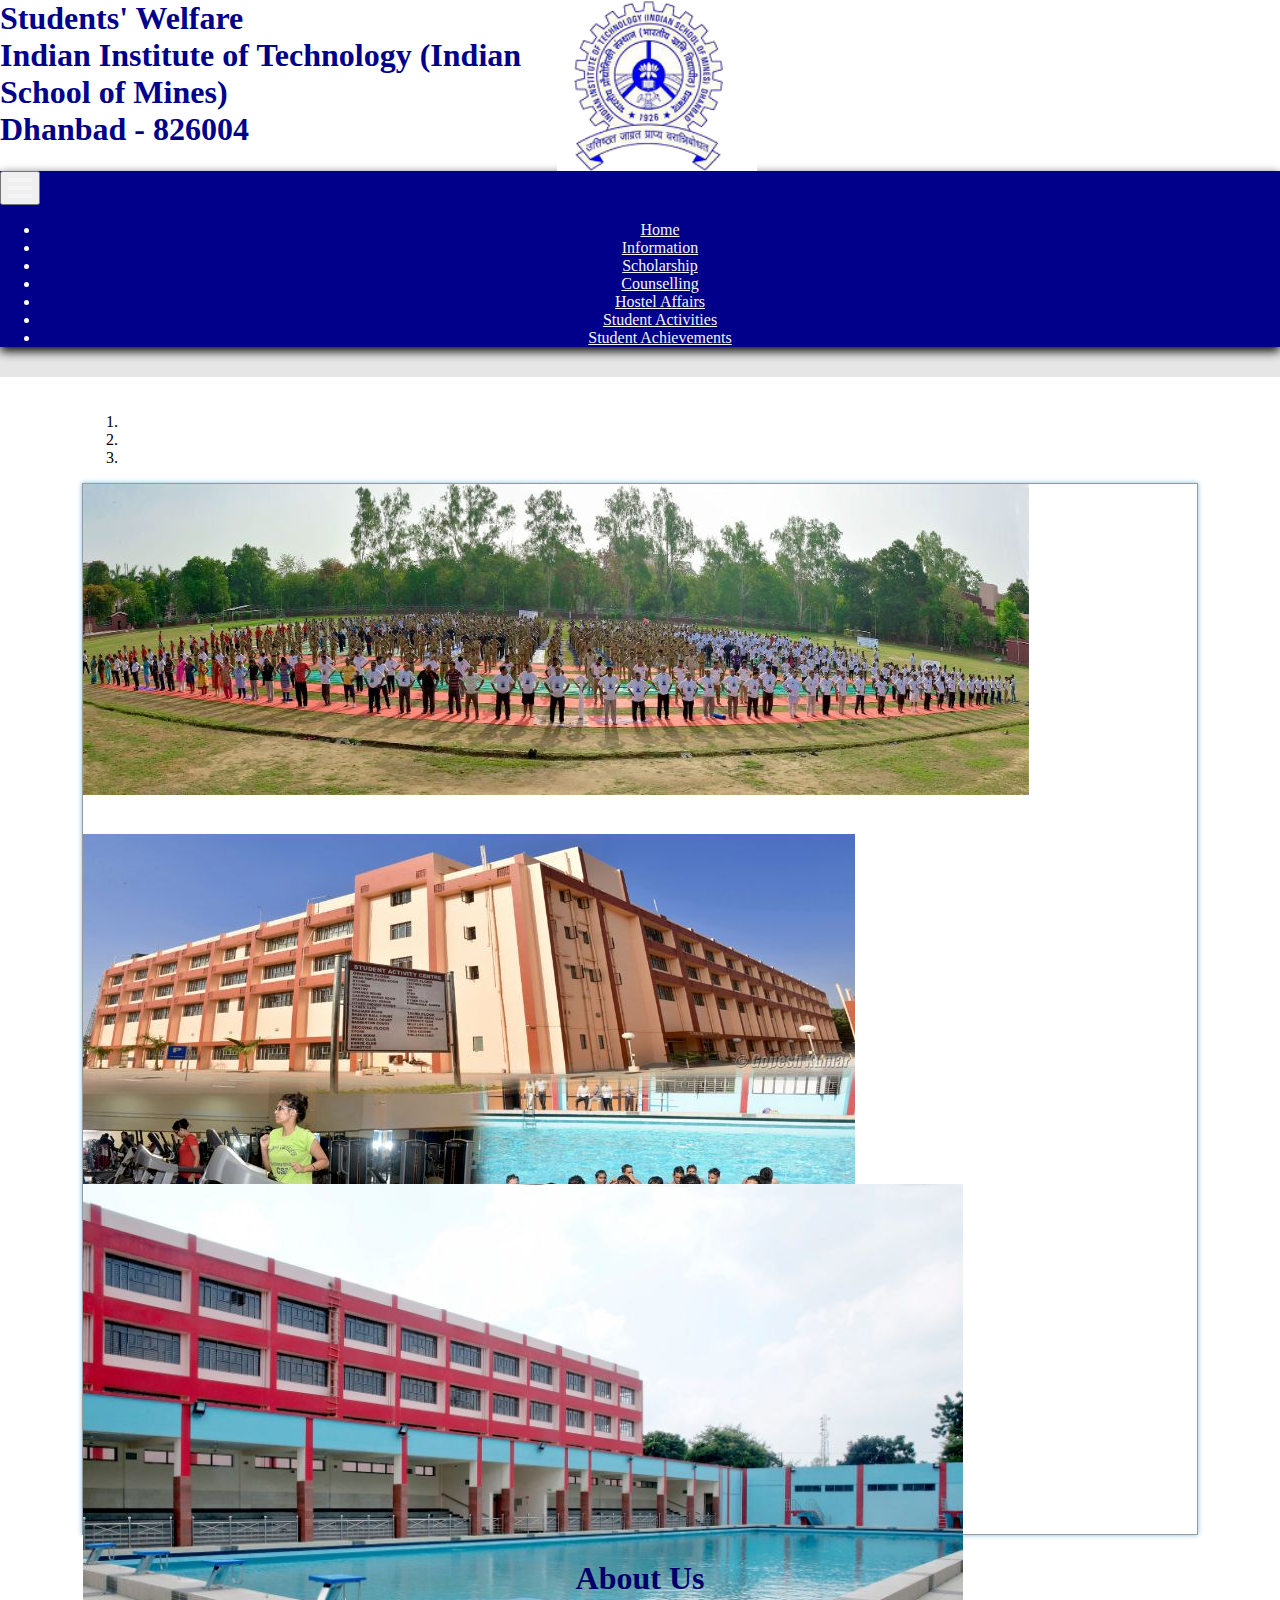
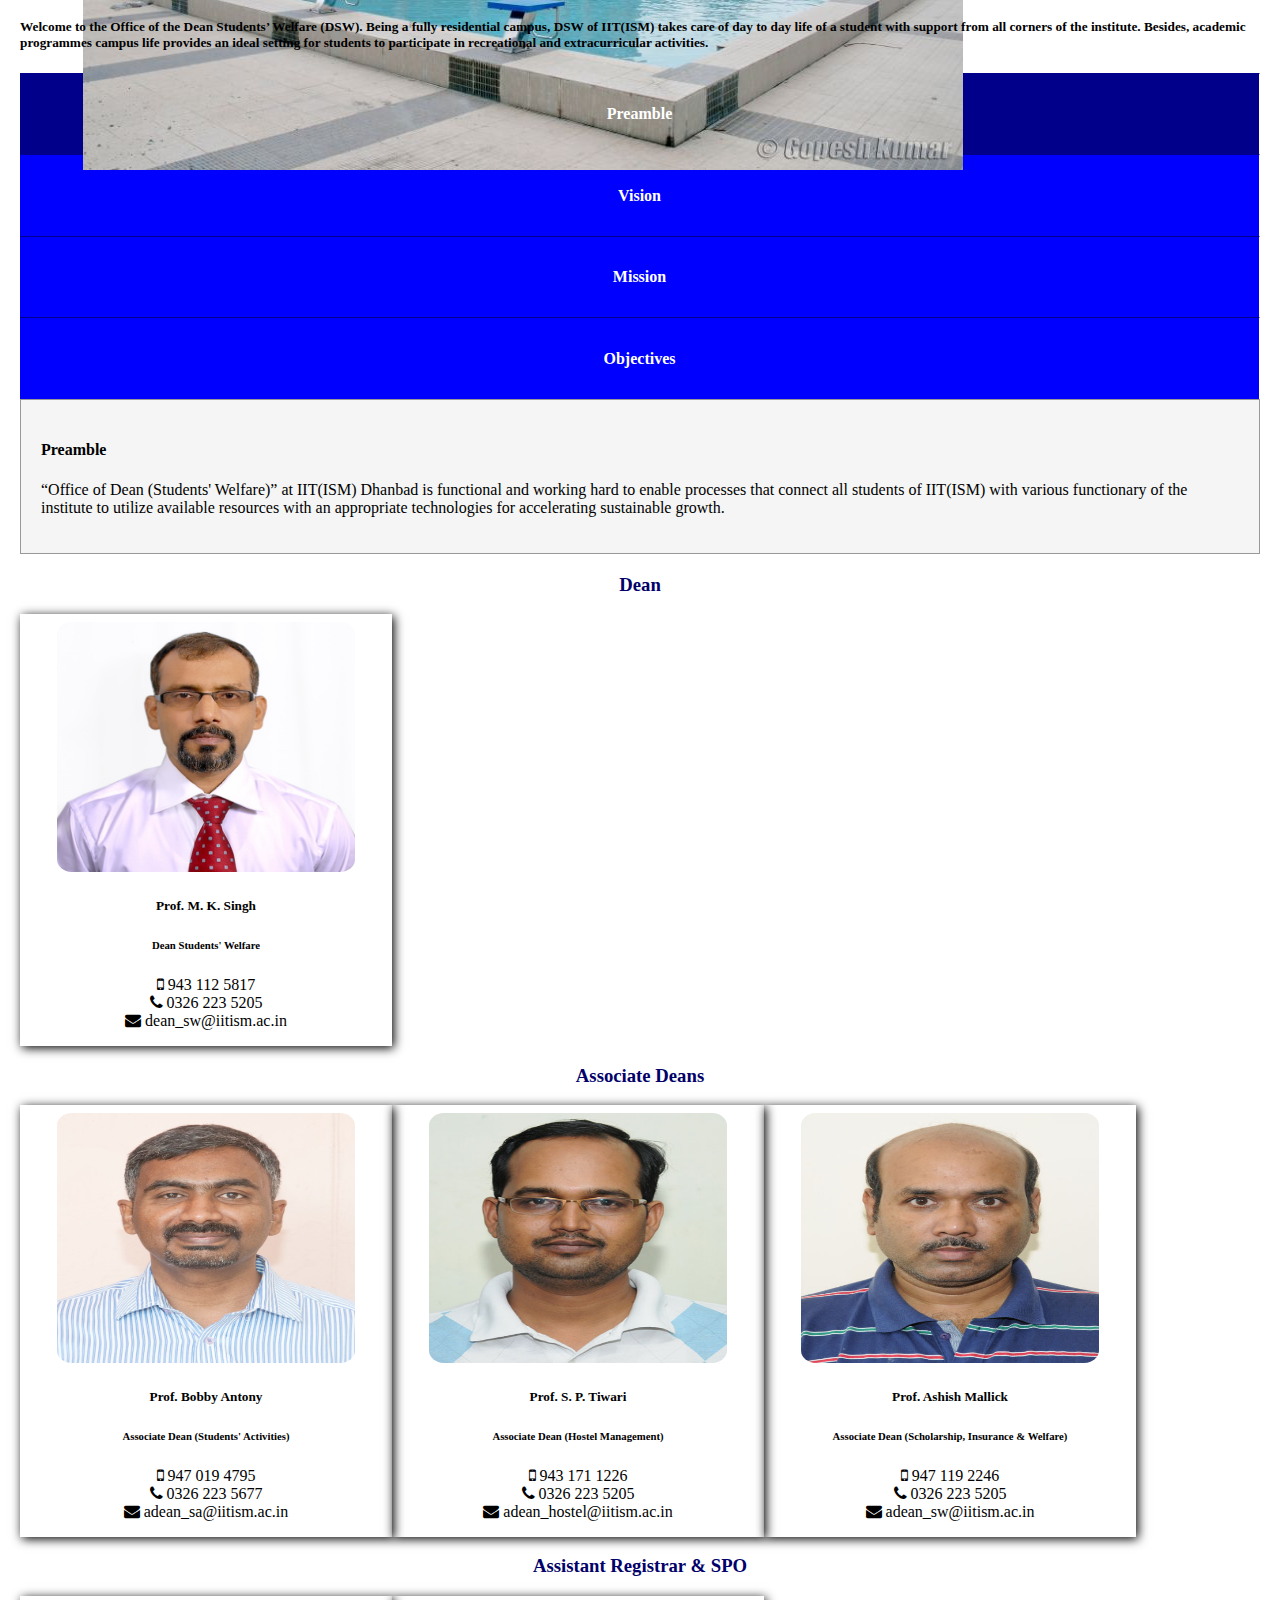
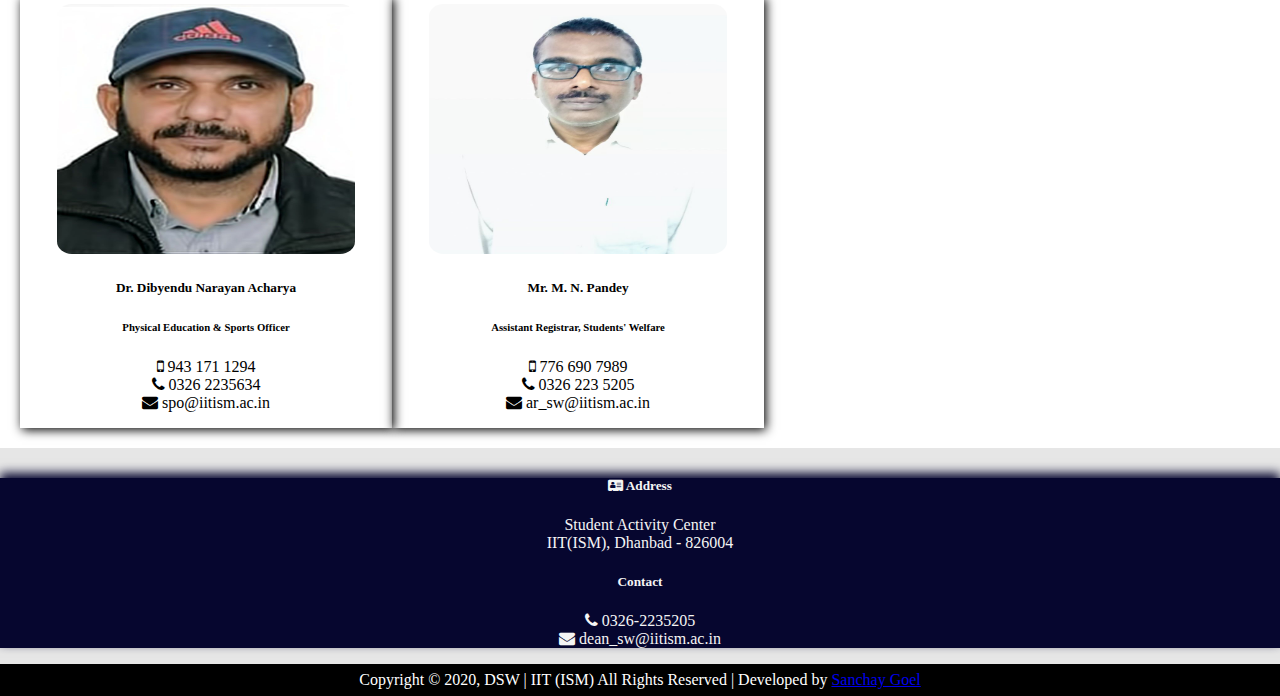
==== commit 40d1487c: "page title changed" ====
--- a/index.html
+++ b/index.html
@@ -18,7 +18,7 @@
             <a href="/index.html"><img src="assets/images/ism-logo.jpg" alt="iit-ism-logo" id="header-logo-image" ></a>
           </div>
           <div class="header-title-wrapper col-12 col-md-8 my-auto pb-3">
-            <h1 class="header-title">Dean Students' Welfare</h1>
+            <h1 class="header-title">Students' Welfare</h1>
             <h1 class="header-title">Indian Institute of Technology (Indian School of Mines)</h1>
             <h1 class="header-title">Dhanbad - 826004</h1>
           </div>
@@ -209,6 +209,20 @@
                   <h3 class="contact-heading underline-effect">Assistant Registrar & SPO</h3>
                   <div class="card-wrapper">
                     <div class="ccard mx-auto m-3">
+                      <img src="assets/images/spo.jpg" class="card-img-top" alt="...">
+                      <div class="card-body">
+                        <h5 class="card-title">Dr. Dibyendu Narayan Acharya</h5>
+                        <h6 class="card-subtitle mb-2">Physical Education & Sports Officer</h6>
+                        <p class="card-text">
+                          <i class="fa fa-mobile"></i>  943 171 1294
+                          <br>
+                          <i class="fa fa-phone"></i>  0326 2235634
+                          <br>
+                          <i class="fa fa-envelope"></i>  spo@iitism.ac.in 
+                        </p>
+                      </div>
+                    </div>
+                    <div class="ccard mx-auto m-3">
                       <img src="assets/images/ar_sw.jpg" class="card-img-top" alt="...">
                       <div class="card-body">
                         <h5 class="card-title">Mr. M. N. Pandey</h5>
@@ -219,20 +233,6 @@
                           <i class="fa fa-phone"></i>  0326 223 5205
                           <br>
                           <i class="fa fa-envelope"></i>  ar_sw@iitism.ac.in
-                        </p>
-                      </div>
-                    </div>
-                    <div class="ccard mx-auto m-3">
-                      <img src="assets/images/spo.jpg" class="card-img-top" alt="...">
-                      <div class="card-body">
-                        <h5 class="card-title">Dr. Dibyendu Narayan Acharya</h5>
-                        <h6 class="card-subtitle mb-2">Physical Education & Sports Officer</h6>
-                        <p class="card-text">
-                          <i class="fa fa-mobile"></i>  943 171 1294
-                          <br>
-                          <i class="fa fa-phone"></i>  0326 2235634
-                          <br>
-                          <i class="fa fa-envelope"></i>  spo@iitism.ac.in 
                         </p>
                       </div>
                     </div>
--- a/assets/css/main.css
+++ b/assets/css/main.css
@@ -319,7 +319,12 @@
     width: 100%;
 }
 .table th, td{
+    text-align: center;
+    vertical-align: middle !important;
     border: 1px solid black !important;
+}
+.hostel-large-view .hostel-info .warden-image{
+    height: 150px;
 }
 .hostel-mobile-view{
     display: none;
@@ -356,6 +361,36 @@
     list-style: none;
 }
 
+.achievement-wrapper{
+    display: flex;
+    flex-wrap: wrap;
+}
+.achievement-wrapper .achieve{
+    margin: 0px;
+    padding: 10px;
+}
+.achievement-wrapper .achieve-bg{
+    border-top-left-radius: 10px;
+    border-top-right-radius: 10px;
+    min-height: 300px;
+    width: 100%;
+}
+.achieve .achieve-content {
+    position: absolute;
+    bottom: 0;
+    background: rgb(0, 0, 0);
+    background: rgba(0, 0, 0, 0.5);
+    color: #f1f1f1;
+    margin: 10px;
+    transition: padding-bottom 0.2s;
+}
+.achieve .achieve-content:hover{
+    padding-bottom: 15px;
+}
+.achieve .achieve-content h3{
+    text-align: center;
+}
+
 
 @media (max-width: 767.98px){
     #header-logo-image{
